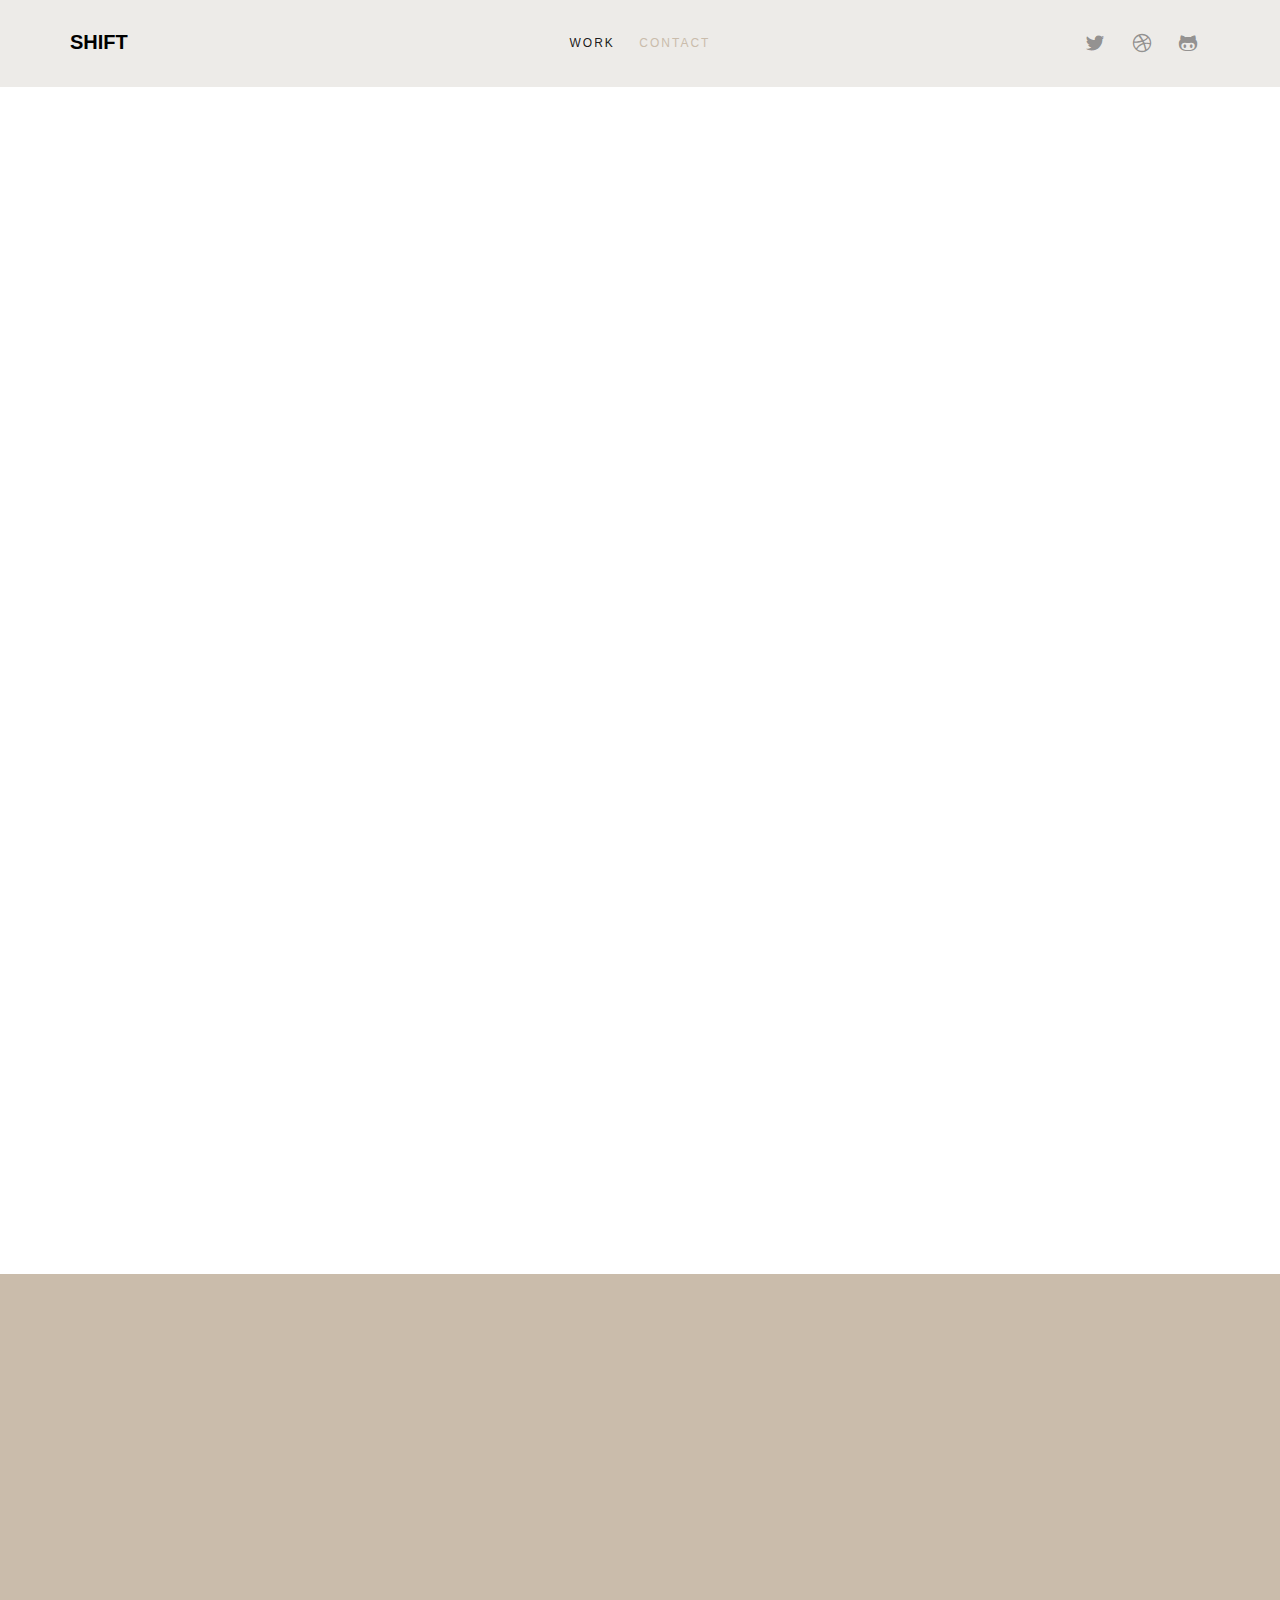
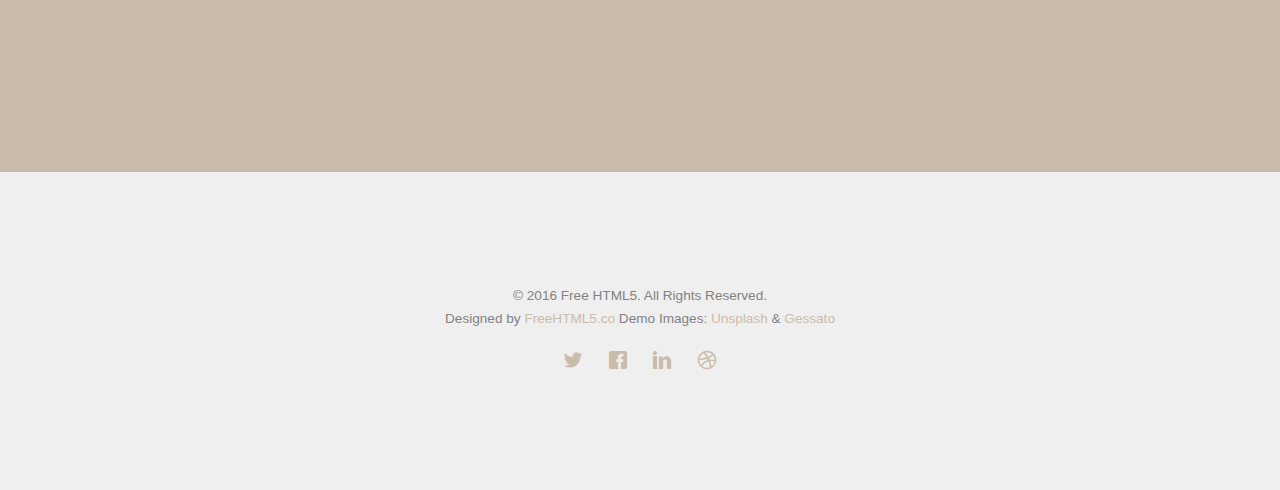
==== contact.html @ 62455001 "new webpage" ====
<!DOCTYPE HTML>
<html>
	<head>
	<meta charset="utf-8">
	<meta http-equiv="X-UA-Compatible" content="IE=edge">
	<title>Lisna Vargheese &mdash;</title>
	<meta name="viewport" content="width=device-width, initial-scale=1">
	<meta name="description" content="Free HTML5 Website Template by FreeHTML5.co" />
	<meta name="keywords" content="free website templates, free html5, free template, free bootstrap, free website template, html5, css3, mobile first, responsive" />
	<meta name="author" content="FreeHTML5.co" />

	<!--
	//////////////////////////////////////////////////////

	FREE HTML5 TEMPLATE
	DESIGNED & DEVELOPED by FreeHTML5.co

	Website: 		http://freehtml5.co/
	Email: 			info@freehtml5.co
	Twitter: 		http://twitter.com/fh5co
	Facebook: 		https://www.facebook.com/fh5co

	//////////////////////////////////////////////////////
	 -->

  	<!-- Facebook and Twitter integration -->
	<meta property="og:title" content=""/>
	<meta property="og:image" content=""/>
	<meta property="og:url" content=""/>
	<meta property="og:site_name" content=""/>
	<meta property="og:description" content=""/>
	<meta name="twitter:title" content="" />
	<meta name="twitter:image" content="" />
	<meta name="twitter:url" content="" />
	<meta name="twitter:card" content="" />

	<!-- <link href="https://fonts.googleapis.com/css?family=Montserrat:400,700" rel="stylesheet"> -->
	<!-- <link href="https://fonts.googleapis.com/css?family=Playfair+Display:400,400i" rel="stylesheet"> -->

	<!-- Animate.css -->
	<link rel="stylesheet" href="css/animate.css">
	<!-- Icomoon Icon Fonts-->
	<link rel="stylesheet" href="css/icomoon.css">
	<!-- Bootstrap  -->
	<link rel="stylesheet" href="css/bootstrap.css">
	<!-- Theme style  -->
	<link rel="stylesheet" href="css/style.css">

	<!-- Modernizr JS -->
	<script src="js/modernizr-2.6.2.min.js"></script>
	<!-- FOR IE9 below -->
	<!--[if lt IE 9]>
	<script src="js/respond.min.js"></script>
	<![endif]-->

	</head>
	<body>

	<div class="fh5co-loader"></div>

	<div id="page">
	<nav class="fh5co-nav" role="navigation">
		<div class="container">
			<div class="fh5co-top-logo">
				<div id="fh5co-logo"><a href="index.html">Shift</a></div>
			</div>
			<div class="fh5co-top-menu menu-1 text-center">
				<ul>
					<li><a href="work.html">Work</a></li>
					<!-- <li><a href="about.html">Profile</a></li>
					<li class="has-dropdown">
						<a href="#">Dropdown</a>
						<ul class="dropdown">
							<li><a href="#">Web Design</a></li>
							<li><a href="#">eCommerce</a></li>
							<li><a href="#">Branding</a></li>
							<li><a href="#">API</a></li>
						</ul>
					</li> -->
					<li class="active"><a href="contact.html">Contact</a></li>
				</ul>
			</div>
			<div class="fh5co-top-social menu-1 text-right">
				<ul class="fh5co-social">
					<li><a href="#"><i class="icon-twitter"></i></a></li>
					<li><a href="#"><i class="icon-dribbble"></i></a></li>
					<li><a href="#"><i class="icon-github"></i></a></li>
				</ul>
			</div>

		</div>
	</nav>

	<div id="fh5co-contact">
		<div class="container">
			<div class="row top-line animate-box">
				<div class="col-md-6 col-md-offset-3 col-md-push-2 text-left fh5co-heading">
					<h2>Say Hello</h2>
					<h3>Free html5 templates Made by <a href="http://freehtml5.co/" target="_blank">freehtml5.co</a></h3>
					<p>Far far away, behind the word mountains, far from the countries Vokalia and Consonantia, there live the blind texts. Separated they live in Bookmarksgrove</p>
				</div>
			</div>
			<div class="row">
				<div class="col-md-8 col-md-offset-2">
					<div class="col-md-5 col-md-pull-1 animate-box">
						<div class="fh5co-contact-info">
							<h3>Contact Information</h3>
							<ul>
								<li class="address">198 West 21th Street, <br> Suite 721 New York NY 10016</li>
								<li class="phone"><a href="tel://1234567920">+ 1235 2355 98</a></li>
								<li class="email"><a href="mailto:info@yoursite.com">info@yoursite.com</a></li>
								<li class="url"><a href="http://freehtml5.co">FreeHTML5.co</a></li>
							</ul>
						</div>
					</div>
					<div class="col-md-7 animate-box">
						<h3>Get In Touch</h3>
						<form action="#">
							<div class="row form-group">
								<div class="col-md-12">
									<label for="fname">Your Name</label>
									<input type="text" id="fname" class="form-control">
								</div>

							</div>

							<div class="row form-group">
								<div class="col-md-12">
									<label for="email">Email</label>
									<input type="text" id="email" class="form-control">
								</div>
							</div>

							<div class="row form-group">
								<div class="col-md-12">
									<label for="message">Message</label>
									<textarea name="message" id="message" cols="30" rows="10" class="form-control"></textarea>
								</div>
							</div>
							<div class="form-group">
								<input type="submit" value="Send Message" class="btn btn-primary">
							</div>

						</form>
					</div>
				</div>
			</div>
		</div>
	</div>

	<div id="fh5co-started">
		<div class="container">
			<div class="row animate-box">
				<div class="col-md-8 col-md-offset-2 text-center fh5co-heading">
					<h2>Get Started</h2>
					<p>We create beautiful themes for your site behind the word mountains, far from the countries Vokalia and Consonantia, there live the blind texts.</p>
					<p><a href="#" class="btn btn-primary">Let's work together</a></p>
				</div>
			</div>
		</div>
	</div>

	<footer id="fh5co-footer" role="contentinfo">
		<div class="container">
			<div class="row copyright">
				<div class="col-md-12 text-center">
					<p>
						<small class="block">&copy; 2016 Free HTML5. All Rights Reserved.</small>
						<small class="block">Designed by <a href="http://freehtml5.co/" target="_blank">FreeHTML5.co</a> Demo Images: <a href="http://unsplash.co/" target="_blank">Unsplash</a> &amp; <a href="http://blog.gessato.com/" target="_blank">Gessato</a></small>
					</p>

					<ul class="fh5co-social-icons">
						<li><a href="#"><i class="icon-twitter"></i></a></li>
						<li><a href="#"><i class="icon-facebook"></i></a></li>
						<li><a href="#"><i class="icon-linkedin"></i></a></li>
						<li><a href="#"><i class="icon-dribbble"></i></a></li>
					</ul>

				</div>
			</div>

		</div>
	</footer>
	</div>

	<div class="gototop js-top">
		<a href="#" class="js-gotop"><i class="icon-arrow-up"></i></a>
	</div>

	<!-- jQuery -->
	<script src="js/jquery.min.js"></script>
	<!-- jQuery Easing -->
	<script src="js/jquery.easing.1.3.js"></script>
	<!-- Bootstrap -->
	<script src="js/bootstrap.min.js"></script>
	<!-- Waypoints -->
	<script src="js/jquery.waypoints.min.js"></script>
	<!-- Main -->
	<script src="js/main.js"></script>

	</body>
</html>
---- css/icomoon.css ----
@font-face {
  font-family: 'icomoon';
  src:  url('../fonts/icomoon/icomoon.eot?6iuir');
  src:  url('../fonts/icomoon/icomoon.eot?6iuir#iefix') format('embedded-opentype'),
    url('../fonts/icomoon/icomoon.ttf?6iuir') format('truetype'),
    url('../fonts/icomoon/icomoon.woff?6iuir') format('woff'),
    url('../fonts/icomoon/icomoon.svg?6iuir#icomoon') format('svg');
  font-weight: normal;
  font-style: normal;
}

[class^="icon-"], [class*=" icon-"] {
  /* use !important to prevent issues with browser extensions that change fonts */
  font-family: 'icomoon' !important;
  speak: none;
  font-style: normal;
  font-weight: normal;
  font-variant: normal;
  text-transform: none;
  line-height: 1;

  /* Better Font Rendering =========== */
  -webkit-font-smoothing: antialiased;
  -moz-osx-font-smoothing: grayscale;
}

.icon-eye:before {
  content: "\e000";
}
.icon-paper-clip:before {
  content: "\e001";
}
.icon-mail:before {
  content: "\e002";
}
.icon-toggle:before {
  content: "\e003";
}
.icon-layout:before {
  content: "\e004";
}
.icon-link:before {
  content: "\e005";
}
.icon-bell:before {
  content: "\e006";
}
.icon-lock:before {
  content: "\e007";
}
.icon-unlock:before {
  content: "\e008";
}
.icon-ribbon:before {
  content: "\e009";
}
.icon-image:before {
  content: "\e010";
}
.icon-signal:before {
  content: "\e011";
}
.icon-target:before {
  content: "\e012";
}
.icon-clipboard:before {
  content: "\e013";
}
.icon-clock:before {
  content: "\e014";
}
.icon-watch:before {
  content: "\e015";
}
.icon-air-play:before {
  content: "\e016";
}
.icon-camera:before {
  content: "\e017";
}
.icon-video:before {
  content: "\e018";
}
.icon-disc:before {
  content: "\e019";
}
.icon-printer:before {
  content: "\e020";
}
.icon-monitor:before {
  content: "\e021";
}
.icon-server:before {
  content: "\e022";
}
.icon-cog:before {
  content: "\e023";
}
.icon-heart:before {
  content: "\e024";
}
.icon-paragraph:before {
  content: "\e025";
}
.icon-align-justify:before {
  content: "\e026";
}
.icon-align-left:before {
  content: "\e027";
}
.icon-align-center:before {
  content: "\e028";
}
.icon-align-right:before {
  content: "\e029";
}
.icon-book:before {
  content: "\e030";
}
.icon-layers:before {
  content: "\e031";
}
.icon-stack:before {
  content: "\e032";
}
.icon-stack-2:before {
  content: "\e033";
}
.icon-paper:before {
  content: "\e034";
}
.icon-paper-stack:before {
  content: "\e035";
}
.icon-search:before {
  content: "\e036";
}
.icon-zoom-in:before {
  content: "\e037";
}
.icon-zoom-out:before {
  content: "\e038";
}
.icon-reply:before {
  content: "\e039";
}
.icon-circle-plus:before {
  content: "\e040";
}
.icon-circle-minus:before {
  content: "\e041";
}
.icon-circle-check:before {
  content: "\e042";
}
.icon-circle-cross:before {
  content: "\e043";
}
.icon-square-plus:before {
  content: "\e044";
}
.icon-square-minus:before {
  content: "\e045";
}
.icon-square-check:before {
  content: "\e046";
}
.icon-square-cross:before {
  content: "\e047";
}
.icon-microphone:before {
  content: "\e048";
}
.icon-record:before {
  content: "\e049";
}
.icon-skip-back:before {
  content: "\e050";
}
.icon-rewind:before {
  content: "\e051";
}
.icon-play:before {
  content: "\e052";
}
.icon-pause:before {
  content: "\e053";
}
.icon-stop:before {
  content: "\e054";
}
.icon-fast-forward:before {
  content: "\e055";
}
.icon-skip-forward:before {
  content: "\e056";
}
.icon-shuffle:before {
  content: "\e057";
}
.icon-repeat:before {
  content: "\e058";
}
.icon-folder:before {
  content: "\e059";
}
.icon-umbrella:before {
  content: "\e060";
}
.icon-moon:before {
  content: "\e061";
}
.icon-thermometer:before {
  content: "\e062";
}
.icon-drop:before {
  content: "\e063";
}
.icon-sun:before {
  content: "\e064";
}
.icon-cloud:before {
  content: "\e065";
}
.icon-cloud-upload:before {
  content: "\e066";
}
.icon-cloud-download:before {
  content: "\e067";
}
.icon-upload:before {
  content: "\e068";
}
.icon-download:before {
  content: "\e069";
}
.icon-location:before {
  content: "\e070";
}
.icon-location-2:before {
  content: "\e071";
}
.icon-map:before {
  content: "\e072";
}
.icon-battery:before {
  content: "\e073";
}
.icon-head:before {
  content: "\e074";
}
.icon-briefcase:before {
  content: "\e075";
}
.icon-speech-bubble:before {
  content: "\e076";
}
.icon-anchor:before {
  content: "\e077";
}
.icon-globe:before {
  content: "\e078";
}
.icon-box:before {
  content: "\e079";
}
.icon-reload:before {
  content: "\e080";
}
.icon-share:before {
  content: "\e081";
}
.icon-marquee:before {
  content: "\e082";
}
.icon-marquee-plus:before {
  content: "\e083";
}
.icon-marquee-minus:before {
  content: "\e084";
}
.icon-tag:before {
  content: "\e085";
}
.icon-power:before {
  content: "\e086";
}
.icon-command:before {
  content: "\e087";
}
.icon-alt:before {
  content: "\e088";
}
.icon-esc:before {
  content: "\e089";
}
.icon-bar-graph:before {
  content: "\e090";
}
.icon-bar-graph-2:before {
  content: "\e091";
}
.icon-pie-graph:before {
  content: "\e092";
}
.icon-star:before {
  content: "\e093";
}
.icon-arrow-left:before {
  content: "\e094";
}
.icon-arrow-right:before {
  content: "\e095";
}
.icon-arrow-up:before {
  content: "\e096";
}
.icon-arrow-down:before {
  content: "\e097";
}
.icon-volume:before {
  content: "\e098";
}
.icon-mute:before {
  content: "\e099";
}
.icon-content-right:before {
  content: "\e100";
}
.icon-content-left:before {
  content: "\e101";
}
.icon-grid:before {
  content: "\e102";
}
.icon-grid-2:before {
  content: "\e103";
}
.icon-columns:before {
  content: "\e104";
}
.icon-loader:before {
  content: "\e105";
}
.icon-bag:before {
  content: "\e106";
}
.icon-ban:before {
  content: "\e107";
}
.icon-flag:before {
  content: "\e108";
}
.icon-trash:before {
  content: "\e109";
}
.icon-expand:before {
  content: "\e110";
}
.icon-contract:before {
  content: "\e111";
}
.icon-maximize:before {
  content: "\e112";
}
.icon-minimize:before {
  content: "\e113";
}
.icon-plus:before {
  content: "\e114";
}
.icon-minus:before {
  content: "\e115";
}
.icon-check:before {
  content: "\e116";
}
.icon-cross:before {
  content: "\e117";
}
.icon-move:before {
  content: "\e118";
}
.icon-delete:before {
  content: "\e119";
}
.icon-menu:before {
  content: "\e120";
}
.icon-archive:before {
  content: "\e121";
}
.icon-inbox:before {
  content: "\e122";
}
.icon-outbox:before {
  content: "\e123";
}
.icon-file:before {
  content: "\e124";
}
.icon-file-add:before {
  content: "\e125";
}
.icon-file-subtract:before {
  content: "\e126";
}
.icon-help:before {
  content: "\e127";
}
.icon-open:before {
  content: "\e128";
}
.icon-ellipsis:before {
  content: "\e129";
}
.icon-add-to-list:before {
  content: "\e900";
}
.icon-classic-computer:before {
  content: "\e901";
}
.icon-controller-fast-backward:before {
  content: "\e902";
}
.icon-creative-commons-attribution:before {
  content: "\e903";
}
.icon-creative-commons-noderivs:before {
  content: "\e904";
}
.icon-creative-commons-noncommercial-eu:before {
  content: "\e905";
}
.icon-creative-commons-noncommercial-us:before {
  content: "\e906";
}
.icon-creative-commons-public-domain:before {
  content: "\e907";
}
.icon-creative-commons-remix:before {
  content: "\e908";
}
.icon-creative-commons-share:before {
  content: "\e909";
}
.icon-creative-commons-sharealike:before {
  content: "\e90a";
}
.icon-creative-commons:before {
  content: "\e90b";
}
.icon-document-landscape:before {
  content: "\e90c";
}
.icon-remove-user:before {
  content: "\e90d";
}
.icon-warning:before {
  content: "\e90e";
}
.icon-arrow-bold-down:before {
  content: "\e90f";
}
.icon-arrow-bold-left:before {
  content: "\e910";
}
.icon-arrow-bold-right:before {
  content: "\e911";
}
.icon-arrow-bold-up:before {
  content: "\e912";
}
.icon-arrow-down2:before {
  content: "\e913";
}
.icon-arrow-left2:before {
  content: "\e914";
}
.icon-arrow-long-down:before {
  content: "\e915";
}
.icon-arrow-long-left:before {
  content: "\e916";
}
.icon-arrow-long-right:before {
  content: "\e917";
}
.icon-arrow-long-up:before {
  content: "\e918";
}
.icon-arrow-right2:before {
  content: "\e919";
}
.icon-arrow-up2:before {
  content: "\e91a";
}
.icon-arrow-with-circle-down:before {
  content: "\e91b";
}
.icon-arrow-with-circle-left:before {
  content: "\e91c";
}
.icon-arrow-with-circle-right:before {
  content: "\e91d";
}
.icon-arrow-with-circle-up:before {
  content: "\e91e";
}
.icon-bookmark:before {
  content: "\e91f";
}
.icon-bookmarks:before {
  content: "\e920";
}
.icon-chevron-down:before {
  content: "\e921";
}
.icon-chevron-left:before {
  content: "\e922";
}
.icon-chevron-right:before {
  content: "\e923";
}
.icon-chevron-small-down:before {
  content: "\e924";
}
.icon-chevron-small-left:before {
  content: "\e925";
}
.icon-chevron-small-right:before {
  content: "\e926";
}
.icon-chevron-small-up:before {
  content: "\e927";
}
.icon-chevron-thin-down:before {
  content: "\e928";
}
.icon-chevron-thin-left:before {
  content: "\e929";
}
.icon-chevron-thin-right:before {
  content: "\e92a";
}
.icon-chevron-thin-up:before {
  content: "\e92b";
}
.icon-chevron-up:before {
  content: "\e92c";
}
.icon-chevron-with-circle-down:before {
  content: "\e92d";
}
.icon-chevron-with-circle-left:before {
  content: "\e92e";
}
.icon-chevron-with-circle-right:before {
  content: "\e92f";
}
.icon-chevron-with-circle-up:before {
  content: "\e930";
}
.icon-cloud2:before {
  content: "\e931";
}
.icon-controller-fast-forward:before {
  content: "\e932";
}
.icon-controller-jump-to-start:before {
  content: "\e933";
}
.icon-controller-next:before {
  content: "\e934";
}
.icon-controller-paus:before {
  content: "\e935";
}
.icon-controller-play:before {
  content: "\e936";
}
.icon-controller-record:before {
  content: "\e937";
}
.icon-controller-stop:before {
  content: "\e938";
}
.icon-controller-volume:before {
  content: "\e939";
}
.icon-dot-single:before {
  content: "\e93a";
}
.icon-dots-three-horizontal:before {
  content: "\e93b";
}
.icon-dots-three-vertical:before {
  content: "\e93c";
}
.icon-dots-two-horizontal:before {
  content: "\e93d";
}
.icon-dots-two-vertical:before {
  content: "\e93e";
}
.icon-download2:before {
  content: "\e93f";
}
.icon-emoji-flirt:before {
  content: "\e940";
}
.icon-flow-branch:before {
  content: "\e941";
}
.icon-flow-cascade:before {
  content: "\e942";
}
.icon-flow-line:before {
  content: "\e943";
}
.icon-flow-parallel:before {
  content: "\e944";
}
.icon-flow-tree:before {
  content: "\e945";
}
.icon-install:before {
  content: "\e946";
}
.icon-layers2:before {
  content: "\e947";
}
.icon-open-book:before {
  content: "\e948";
}
.icon-resize-100:before {
  content: "\e949";
}
.icon-resize-full-screen:before {
  content: "\e94a";
}
.icon-save:before {
  content: "\e94b";
}
.icon-select-arrows:before {
  content: "\e94c";
}
.icon-sound-mute:before {
  content: "\e94d";
}
.icon-sound:before {
  content: "\e94e";
}
.icon-trash2:before {
  content: "\e94f";
}
.icon-triangle-down:before {
  content: "\e950";
}
.icon-triangle-left:before {
  content: "\e951";
}
.icon-triangle-right:before {
  content: "\e952";
}
.icon-triangle-up:before {
  content: "\e953";
}
.icon-uninstall:before {
  content: "\e954";
}
.icon-upload-to-cloud:before {
  content: "\e955";
}
.icon-upload2:before {
  content: "\e956";
}
.icon-add-user:before {
  content: "\e957";
}
.icon-address:before {
  content: "\e958";
}
.icon-adjust:before {
  content: "\e959";
}
.icon-air:before {
  content: "\e95a";
}
.icon-aircraft-landing:before {
  content: "\e95b";
}
.icon-aircraft-take-off:before {
  content: "\e95c";
}
.icon-aircraft:before {
  content: "\e95d";
}
.icon-align-bottom:before {
  content: "\e95e";
}
.icon-align-horizontal-middle:before {
  content: "\e95f";
}
.icon-align-left2:before {
  content: "\e960";
}
.icon-align-right2:before {
  content: "\e961";
}
.icon-align-top:before {
  content: "\e962";
}
.icon-align-vertical-middle:before {
  content: "\e963";
}
.icon-archive2:before {
  content: "\e964";
}
.icon-area-graph:before {
  content: "\e965";
}
.icon-attachment:before {
  content: "\e966";
}
.icon-awareness-ribbon:before {
  content: "\e967";
}
.icon-back-in-time:before {
  content: "\e968";
}
.icon-back:before {
  content: "\e969";
}
.icon-bar-graph2:before {
  content: "\e96a";
}
.icon-battery2:before {
  content: "\e96b";
}
.icon-beamed-note:before {
  content: "\e96c";
}
.icon-bell2:before {
  content: "\e96d";
}
.icon-blackboard:before {
  content: "\e96e";
}
.icon-block:before {
  content: "\e96f";
}
.icon-book2:before {
  content: "\e970";
}
.icon-bowl:before {
  content: "\e971";
}
.icon-box2:before {
  content: "\e972";
}
.icon-briefcase2:before {
  content: "\e973";
}
.icon-browser:before {
  content: "\e974";
}
.icon-brush:before {
  content: "\e975";
}
.icon-bucket:before {
  content: "\e976";
}
.icon-cake:before {
  content: "\e977";
}
.icon-calculator:before {
  content: "\e978";
}
.icon-calendar:before {
  content: "\e979";
}
.icon-camera2:before {
  content: "\e97a";
}
.icon-ccw:before {
  content: "\e97b";
}
.icon-chat:before {
  content: "\e97c";
}
.icon-check2:before {
  content: "\e97d";
}
.icon-circle-with-cross:before {
  content: "\e97e";
}
.icon-circle-with-minus:before {
  content: "\e97f";
}
.icon-circle-with-plus:before {
  content: "\e980";
}
.icon-circle:before {
  content: "\e981";
}
.icon-circular-graph:before {
  content: "\e982";
}
.icon-clapperboard:before {
  content: "\e983";
}
.icon-clipboard2:before {
  content: "\e984";
}
.icon-clock2:before {
  content: "\e985";
}
.icon-code:before {
  content: "\e986";
}
.icon-cog2:before {
  content: "\e987";
}
.icon-colours:before {
  content: "\e988";
}
.icon-compass:before {
  content: "\e989";
}
.icon-copy:before {
  content: "\e98a";
}
.icon-credit-card:before {
  content: "\e98b";
}
.icon-credit:before {
  content: "\e98c";
}
.icon-cross2:before {
  content: "\e98d";
}
.icon-cup:before {
  content: "\e98e";
}
.icon-cw:before {
  content: "\e98f";
}
.icon-cycle:before {
  content: "\e990";
}
.icon-database:before {
  content: "\e991";
}
.icon-dial-pad:before {
  content: "\e992";
}
.icon-direction:before {
  content: "\e993";
}
.icon-document:before {
  content: "\e994";
}
.icon-documents:before {
  content: "\e995";
}
.icon-drink:before {
  content: "\e996";
}
.icon-drive:before {
  content: "\e997";
}
.icon-drop2:before {
  content: "\e998";
}
.icon-edit:before {
  content: "\e999";
}
.icon-email:before {
  content: "\e99a";
}
.icon-emoji-happy:before {
  content: "\e99b";
}
.icon-emoji-neutral:before {
  content: "\e99c";
}
.icon-emoji-sad:before {
  content: "\e99d";
}
.icon-erase:before {
  content: "\e99e";
}
.icon-eraser:before {
  content: "\e99f";
}
.icon-export:before {
  content: "\e9a0";
}
.icon-eye2:before {
  content: "\e9a1";
}
.icon-feather:before {
  content: "\e9a2";
}
.icon-flag2:before {
  content: "\e9a3";
}
.icon-flash:before {
  content: "\e9a4";
}
.icon-flashlight:before {
  content: "\e9a5";
}
.icon-flat-brush:before {
  content: "\e9a6";
}
.icon-folder-images:before {
  content: "\e9a7";
}
.icon-folder-music:before {
  content: "\e9a8";
}
.icon-folder-video:before {
  content: "\e9a9";
}
.icon-folder2:before {
  content: "\e9aa";
}
.icon-forward:before {
  content: "\e9ab";
}
.icon-funnel:before {
  content: "\e9ac";
}
.icon-game-controller:before {
  content: "\e9ad";
}
.icon-gauge:before {
  content: "\e9ae";
}
.icon-globe2:before {
  content: "\e9af";
}
.icon-graduation-cap:before {
  content: "\e9b0";
}
.icon-grid2:before {
  content: "\e9b1";
}
.icon-hair-cross:before {
  content: "\e9b2";
}
.icon-hand:before {
  content: "\e9b3";
}
.icon-heart-outlined:before {
  content: "\e9b4";
}
.icon-heart2:before {
  content: "\e9b5";
}
.icon-help-with-circle:before {
  content: "\e9b6";
}
.icon-help2:before {
  content: "\e9b7";
}
.icon-home:before {
  content: "\e9b8";
}
.icon-hour-glass:before {
  content: "\e9b9";
}
.icon-image-inverted:before {
  content: "\e9ba";
}
.icon-image2:before {
  content: "\e9bb";
}
.icon-images:before {
  content: "\e9bc";
}
.icon-inbox2:before {
  content: "\e9bd";
}
.icon-infinity:before {
  content: "\e9be";
}
.icon-info-with-circle:before {
  content: "\e9bf";
}
.icon-info:before {
  content: "\e9c0";
}
.icon-key:before {
  content: "\e9c1";
}
.icon-keyboard:before {
  content: "\e9c2";
}
.icon-lab-flask:before {
  content: "\e9c3";
}
.icon-landline:before {
  content: "\e9c4";
}
.icon-language:before {
  content: "\e9c5";
}
.icon-laptop:before {
  content: "\e9c6";
}
.icon-leaf:before {
  content: "\e9c7";
}
.icon-level-down:before {
  content: "\e9c8";
}
.icon-level-up:before {
  content: "\e9c9";
}
.icon-lifebuoy:before {
  content: "\e9ca";
}
.icon-light-bulb:before {
  content: "\e9cb";
}
.icon-light-down:before {
  content: "\e9cc";
}
.icon-light-up:before {
  content: "\e9cd";
}
.icon-line-graph:before {
  content: "\e9ce";
}
.icon-link2:before {
  content: "\e9cf";
}
.icon-list:before {
  content: "\e9d0";
}
.icon-location-pin:before {
  content: "\e9d1";
}
.icon-location2:before {
  content: "\e9d2";
}
.icon-lock-open:before {
  content: "\e9d3";
}
.icon-lock2:before {
  content: "\e9d4";
}
.icon-log-out:before {
  content: "\e9d5";
}
.icon-login:before {
  content: "\e9d6";
}
.icon-loop:before {
  content: "\e9d7";
}
.icon-magnet:before {
  content: "\e9d8";
}
.icon-magnifying-glass:before {
  content: "\e9d9";
}
.icon-mail2:before {
  content: "\e9da";
}
.icon-man:before {
  content: "\e9db";
}
.icon-map2:before {
  content: "\e9dc";
}
.icon-mask:before {
  content: "\e9dd";
}
.icon-medal:before {
  content: "\e9de";
}
.icon-megaphone:before {
  content: "\e9df";
}
.icon-menu2:before {
  content: "\e9e0";
}
.icon-message:before {
  content: "\e9e1";
}
.icon-mic:before {
  content: "\e9e2";
}
.icon-minus2:before {
  content: "\e9e3";
}
.icon-mobile:before {
  content: "\e9e4";
}
.icon-modern-mic:before {
  content: "\e9e5";
}
.icon-moon2:before {
  content: "\e9e6";
}
.icon-mouse:before {
  content: "\e9e7";
}
.icon-music:before {
  content: "\e9e8";
}
.icon-network:before {
  content: "\e9e9";
}
.icon-new-message:before {
  content: "\e9ea";
}
.icon-new:before {
  content: "\e9eb";
}
.icon-news:before {
  content: "\e9ec";
}
.icon-note:before {
  content: "\e9ed";
}
.icon-notification:before {
  content: "\e9ee";
}
.icon-old-mobile:before {
  content: "\e9ef";
}
.icon-old-phone:before {
  content: "\e9f0";
}
.icon-palette:before {
  content: "\e9f1";
}
.icon-paper-plane:before {
  content: "\e9f2";
}
.icon-pencil:before {
  content: "\e9f3";
}
.icon-phone:before {
  content: "\e9f4";
}
.icon-pie-chart:before {
  content: "\e9f5";
}
.icon-pin:before {
  content: "\e9f6";
}
.icon-plus2:before {
  content: "\e9f7";
}
.icon-popup:before {
  content: "\e9f8";
}
.icon-power-plug:before {
  content: "\e9f9";
}
.icon-price-ribbon:before {
  content: "\e9fa";
}
.icon-price-tag:before {
  content: "\e9fb";
}
.icon-print:before {
  content: "\e9fc";
}
.icon-progress-empty:before {
  content: "\e9fd";
}
.icon-progress-full:before {
  content: "\e9fe";
}
.icon-progress-one:before {
  content: "\e9ff";
}
.icon-progress-two:before {
  content: "\ea00";
}
.icon-publish:before {
  content: "\ea01";
}
.icon-quote:before {
  content: "\ea02";
}
.icon-radio:before {
  content: "\ea03";
}
.icon-reply-all:before {
  content: "\ea04";
}
.icon-reply2:before {
  content: "\ea05";
}
.icon-retweet:before {
  content: "\ea06";
}
.icon-rocket:before {
  content: "\ea07";
}
.icon-round-brush:before {
  content: "\ea08";
}
.icon-rss:before {
  content: "\ea09";
}
.icon-ruler:before {
  content: "\ea0a";
}
.icon-scissors:before {
  content: "\ea0b";
}
.icon-share-alternitive:before {
  content: "\ea0c";
}
.icon-share2:before {
  content: "\ea0d";
}
.icon-shareable:before {
  content: "\ea0e";
}
.icon-shield:before {
  content: "\ea0f";
}
.icon-shop:before {
  content: "\ea10";
}
.icon-shopping-bag:before {
  content: "\ea11";
}
.icon-shopping-basket:before {
  content: "\ea12";
}
.icon-shopping-cart:before {
  content: "\ea13";
}
.icon-shuffle2:before {
  content: "\ea14";
}
.icon-signal2:before {
  content: "\ea15";
}
.icon-sound-mix:before {
  content: "\ea16";
}
.icon-sports-club:before {
  content: "\ea17";
}
.icon-spreadsheet:before {
  content: "\ea18";
}
.icon-squared-cross:before {
  content: "\ea19";
}
.icon-squared-minus:before {
  content: "\ea1a";
}
.icon-squared-plus:before {
  content: "\ea1b";
}
.icon-star-outlined:before {
  content: "\ea1c";
}
.icon-star2:before {
  content: "\ea1d";
}
.icon-stopwatch:before {
  content: "\ea1e";
}
.icon-suitcase:before {
  content: "\ea1f";
}
.icon-swap:before {
  content: "\ea20";
}
.icon-sweden:before {
  content: "\ea21";
}
.icon-switch:before {
  content: "\ea22";
}
.icon-tablet:before {
  content: "\ea23";
}
.icon-tag2:before {
  content: "\ea24";
}
.icon-text-document-inverted:before {
  content: "\ea25";
}
.icon-text-document:before {
  content: "\ea26";
}
.icon-text:before {
  content: "\ea27";
}
.icon-thermometer2:before {
  content: "\ea28";
}
.icon-thumbs-down:before {
  content: "\ea29";
}
.icon-thumbs-up:before {
  content: "\ea2a";
}
.icon-thunder-cloud:before {
  content: "\ea2b";
}
.icon-ticket:before {
  content: "\ea2c";
}
.icon-time-slot:before {
  content: "\ea2d";
}
.icon-tools:before {
  content: "\ea2e";
}
.icon-traffic-cone:before {
  content: "\ea2f";
}
.icon-tree:before {
  content: "\ea30";
}
.icon-trophy:before {
  content: "\ea31";
}
.icon-tv:before {
  content: "\ea32";
}
.icon-typing:before {
  content: "\ea33";
}
.icon-unread:before {
  content: "\ea34";
}
.icon-untag:before {
  content: "\ea35";
}
.icon-user:before {
  content: "\ea36";
}
.icon-users:before {
  content: "\ea37";
}
.icon-v-card:before {
  content: "\ea38";
}
.icon-video2:before {
  content: "\ea39";
}
.icon-vinyl:before {
  content: "\ea3a";
}
.icon-voicemail:before {
  content: "\ea3b";
}
.icon-wallet:before {
  content: "\ea3c";
}
.icon-water:before {
  content: "\ea3d";
}
.icon-px-with-circle:before {
  content: "\ea3e";
}
.icon-px:before {
  content: "\ea3f";
}
.icon-basecamp:before {
  content: "\ea40";
}
.icon-behance:before {
  content: "\ea41";
}
.icon-creative-cloud:before {
  content: "\ea42";
}
.icon-dropbox:before {
  content: "\ea43";
}
.icon-evernote:before {
  content: "\ea44";
}
.icon-flattr:before {
  content: "\ea45";
}
.icon-foursquare:before {
  content: "\ea46";
}
.icon-google-drive:before {
  content: "\ea47";
}
.icon-google-hangouts:before {
  content: "\ea48";
}
.icon-grooveshark:before {
  content: "\ea49";
}
.icon-icloud:before {
  content: "\ea4a";
}
.icon-mixi:before {
  content: "\ea4b";
}
.icon-onedrive:before {
  content: "\ea4c";
}
.icon-paypal:before {
  content: "\ea4d";
}
.icon-picasa:before {
  content: "\ea4e";
}
.icon-qq:before {
  content: "\ea4f";
}
.icon-rdio-with-circle:before {
  content: "\ea50";
}
.icon-renren:before {
  content: "\ea51";
}
.icon-scribd:before {
  content: "\ea52";
}
.icon-sina-weibo:before {
  content: "\ea53";
}
.icon-skype-with-circle:before {
  content: "\ea54";
}
.icon-skype:before {
  content: "\ea55";
}
.icon-slideshare:before {
  content: "\ea56";
}
.icon-smashing:before {
  content: "\ea57";
}
.icon-soundcloud:before {
  content: "\ea58";
}
.icon-spotify-with-circle:before {
  content: "\ea59";
}
.icon-spotify:before {
  content: "\ea5a";
}
.icon-swarm:before {
  content: "\ea5b";
}
.icon-vine-with-circle:before {
  content: "\ea5c";
}
.icon-vine:before {
  content: "\ea5d";
}
.icon-vk-alternitive:before {
  content: "\ea5e";
}
.icon-vk-with-circle:before {
  content: "\ea5f";
}
.icon-vk:before {
  content: "\ea60";
}
.icon-xing-with-circle:before {
  content: "\ea61";
}
.icon-xing:before {
  content: "\ea62";
}
.icon-yelp:before {
  content: "\ea63";
}
.icon-dribbble-with-circle:before {
  content: "\ea64";
}
.icon-dribbble:before {
  content: "\ea65";
}
.icon-facebook-with-circle:before {
  content: "\ea66";
}
.icon-facebook:before {
  content: "\ea67";
}
.icon-flickr-with-circle:before {
  content: "\ea68";
}
.icon-flickr:before {
  content: "\ea69";
}
.icon-github-with-circle:before {
  content: "\ea6a";
}
.icon-github:before {
  content: "\ea6b";
}
.icon-google-with-circle:before {
  content: "\ea6c";
}
.icon-google:before {
  content: "\ea6d";
}
.icon-instagram-with-circle:before {
  content: "\ea6e";
}
.icon-instagram:before {
  content: "\ea6f";
}
.icon-lastfm-with-circle:before {
  content: "\ea70";
}
.icon-lastfm:before {
  content: "\ea71";
}
.icon-linkedin-with-circle:before {
  content: "\ea72";
}
.icon-linkedin:before {
  content: "\ea73";
}
.icon-pinterest-with-circle:before {
  content: "\ea74";
}
.icon-pinterest:before {
  content: "\ea75";
}
.icon-rdio:before {
  content: "\ea76";
}
.icon-stumbleupon-with-circle:before {
  content: "\ea77";
}
.icon-stumbleupon:before {
  content: "\ea78";
}
.icon-tumblr-with-circle:before {
  content: "\ea79";
}
.icon-tumblr:before {
  content: "\ea7a";
}
.icon-twitter-with-circle:before {
  content: "\ea7b";
}
.icon-twitter:before {
  content: "\ea7c";
}
.icon-vimeo-with-circle:before {
  content: "\ea7d";
}
.icon-vimeo:before {
  content: "\ea7e";
}
.icon-youtube-with-circle:before {
  content: "\ea7f";
}
.icon-youtube:before {
  content: "\ea80";
}
---- css/style.css ----
@font-face {
  font-family: 'icomoon';
  src: url("../fonts/icomoon/icomoon.eot?srf3rx");
  src: url("../fonts/icomoon/icomoon.eot?srf3rx#iefix") format("embedded-opentype"), url("../fonts/icomoon/icomoon.ttf?srf3rx") format("truetype"), url("../fonts/icomoon/icomoon.woff?srf3rx") format("woff"), url("../fonts/icomoon/icomoon.svg?srf3rx#icomoon") format("svg");
  font-weight: normal;
  font-style: normal;
}
/* =======================================================
*
* 	Template Style 
*
* ======================================================= */
body {
  font-family: "Montserrat", Arial, sans-serif;
  font-weight: 300;
  font-size: 16px;
  line-height: 1.7;
  color: #828282;
  background: #fff;
}

#page {
  position: relative;
  overflow-x: hidden;
  width: 100%;
  height: 100%;
  padding-top: 6em !important;
  -webkit-transition: 0.5s;
  -o-transition: 0.5s;
  transition: 0.5s;
}
.offcanvas #page {
  overflow: hidden;
  position: absolute;
}
.offcanvas #page:after {
  -webkit-transition: 2s;
  -o-transition: 2s;
  transition: 2s;
  position: absolute;
  top: 0;
  right: 0;
  bottom: 0;
  left: 0;
  z-index: 101;
  background: rgba(0, 0, 0, 0.7);
  content: "";
}

a {
  color: #cabcab;
  -webkit-transition: 0.5s;
  -o-transition: 0.5s;
  transition: 0.5s;
}
a:hover, a:active, a:focus {
  color: #cabcab;
  outline: none;
  text-decoration: none;
}

p {
  margin-bottom: 20px;
}

h1, h2, h3, h4, h5, h6, figure {
  color: #000;
  font-family: "Montserrat", Arial, sans-serif;
  font-weight: 400;
  margin: 0 0 20px 0;
}

::-webkit-selection {
  color: #fff;
  background: #cabcab;
}

::-moz-selection {
  color: #fff;
  background: #cabcab;
}

::selection {
  color: #fff;
  background: #cabcab;
}

.fh5co-nav {
  position: fixed;
  top: 0;
  left: 0;
  right: 0;
  padding: 25px 0;
  z-index: 1;
  background: #edebe8;
}
@media screen and (max-width: 768px) {
  .fh5co-nav {
    padding: 20px 0;
  }
}
.fh5co-nav .fh5co-top-logo,
.fh5co-nav .fh5co-top-menu,
.fh5co-nav .fh5co-top-social {
  float: left;
}
.fh5co-nav .fh5co-top-logo {
  width: 20%;
}
.fh5co-nav .fh5co-top-menu {
  width: 60%;
}
.fh5co-nav .fh5co-top-social {
  width: 20%;
}
.fh5co-nav #fh5co-logo {
  font-size: 20px;
  margin: 0;
  padding: 0;
  text-transform: uppercase;
  font-weight: bold;
  font-family: "Montserrat", Arial, sans-serif;
}
.fh5co-nav .fh5co-social {
  margin: 3px 0 0 0;
  padding: 0;
}
.fh5co-nav .fh5co-social li {
  padding: 0;
  margin: 0;
}
.fh5co-nav .fh5co-social li a {
  font-size: 20px;
  color: rgba(0, 0, 0, 0.4);
}
.fh5co-nav a {
  padding: 5px 0;
  color: #000;
}
@media screen and (max-width: 768px) {
  .fh5co-nav .menu-1, .fh5co-nav .menu-2 {
    display: none;
  }
}
.fh5co-nav .menu-2 li.search {
  float: left;
  width: 83%;
  -webkit-transition: 0.3s;
  -o-transition: 0.3s;
  transition: 0.3s;
  padding: 0;
  margin: -5px 0 0 0;
}
.fh5co-nav .menu-2 li input[type=text] {
  padding: 6px 10px;
  width: 40%;
  border: none;
  float: right;
  font-size: 13px;
  margin-top: 4px;
  background: transparent;
  -webkit-transition: 0.3s;
  -o-transition: 0.3s;
  transition: 0.3s;
}
.fh5co-nav .menu-2 li input[type=text]:focus {
  width: 100%;
  outline: none;
  border-bottom: 1px solid rgba(0, 0, 0, 0.1);
}
.fh5co-nav .menu-2 li button {
  margin-top: 4px;
  padding: 5px;
  background: transparent;
  border: none;
}
.fh5co-nav .menu-2 li button i {
  color: rgba(0, 0, 0, 0.5);
}
.fh5co-nav .menu-2 li button:hover, .fh5co-nav .menu-2 li button:focus {
  background: transparent !important;
}
.fh5co-nav .menu-2 li button:hover i, .fh5co-nav .menu-2 li button:focus i {
  color: black;
}
.fh5co-nav ul {
  padding: 0;
  margin: 3px 0 0 0;
}
.fh5co-nav ul li {
  padding: 0;
  margin: 0;
  list-style: none;
  display: inline-block;
  font-family: "Montserrat", Arial, sans-serif;
}
.fh5co-nav ul li a {
  text-transform: uppercase;
  letter-spacing: 2px;
  font-size: 12px;
  padding: 30px 10px;
  color: rgba(0, 0, 0, 0.9);
  -webkit-transition: 0.5s;
  -o-transition: 0.5s;
  transition: 0.5s;
}
.fh5co-nav ul li a:hover, .fh5co-nav ul li a:focus, .fh5co-nav ul li a:active {
  color: black;
}
.fh5co-nav ul li.has-dropdown {
  position: relative;
}
.fh5co-nav ul li.has-dropdown .dropdown {
  width: 150px;
  -webkit-box-shadow: 0px 5px 10px -2px rgba(0, 0, 0, 0.55);
  -moz-box-shadow: 0px 5px 10px -2px rgba(0, 0, 0, 0.55);
  box-shadow: 0px 5px 10px -2px rgba(0, 0, 0, 0.55);
  z-index: 1002;
  visibility: hidden;
  opacity: 0;
  position: absolute;
  top: 40px;
  left: 0;
  text-align: left;
  background: #000;
  padding: 20px;
  -webkit-border-radius: 4px;
  -moz-border-radius: 4px;
  -ms-border-radius: 4px;
  border-radius: 4px;
  -webkit-transition: 0s;
  -o-transition: 0s;
  transition: 0s;
}
.fh5co-nav ul li.has-dropdown .dropdown:before {
  bottom: 100%;
  left: 40px;
  border: solid transparent;
  content: " ";
  height: 0;
  width: 0;
  position: absolute;
  pointer-events: none;
  border-bottom-color: #000;
  border-width: 8px;
  margin-left: -8px;
}
.fh5co-nav ul li.has-dropdown .dropdown li {
  display: block;
  margin-bottom: 7px;
}
.fh5co-nav ul li.has-dropdown .dropdown li:last-child {
  margin-bottom: 0;
}
.fh5co-nav ul li.has-dropdown .dropdown li a {
  padding: 2px 0;
  display: block;
  color: #999999;
  line-height: 1.2;
  text-transform: none;
  letter-spacing: 0px;
  font-size: 15px;
}
.fh5co-nav ul li.has-dropdown .dropdown li a:hover {
  color: #fff;
}
.fh5co-nav ul li.has-dropdown:hover a, .fh5co-nav ul li.has-dropdown:focus a {
  color: #000;
}
.fh5co-nav ul li.active > a {
  color: #cabcab !important;
}
.fh5co-nav ul li .form-group {
  border: 1px solid red;
  width: 100%;
}

.about-content {
  margin-bottom: 7em;
}
.about-content img {
  border: 1px solid rgba(0, 0, 0, 0.05);
  padding: 10px;
}
.about-content .desc {
  margin-bottom: 3em;
}

.fh5co-staff {
  text-align: center;
  margin-bottom: 30px;
}
.fh5co-staff img {
  width: 170px;
  margin-bottom: 20px;
  -webkit-border-radius: 50%;
  -moz-border-radius: 50%;
  -ms-border-radius: 50%;
  border-radius: 50%;
}
.fh5co-staff h3 {
  font-size: 24px;
  margin-bottom: 5px;
}
.fh5co-staff p {
  margin-bottom: 30px;
}
.fh5co-staff .role {
  color: #bfbfbf;
  margin-bottom: 30px;
  font-weight: normal;
  display: block;
}

.fh5co-social-icons {
  margin: 0;
  padding: 0;
}
.fh5co-social-icons li {
  margin: 0;
  padding: 0;
  list-style: none;
  display: -moz-inline-stack;
  display: inline-block;
  zoom: 1;
  *display: inline;
}
.fh5co-social-icons li a {
  display: -moz-inline-stack;
  display: inline-block;
  zoom: 1;
  *display: inline;
  color: #cabcab;
  padding-left: 10px;
  padding-right: 10px;
}
.fh5co-social-icons li a i {
  font-size: 20px;
}

.fh5co-contact-info ul {
  padding: 0;
  margin: 0;
}
.fh5co-contact-info ul li {
  padding: 0 0 0 40px;
  margin: 0 0 30px 0;
  list-style: none;
  position: relative;
}
.fh5co-contact-info ul li:before {
  color: #cabcab;
  position: absolute;
  left: 0;
  top: .05em;
  font-family: 'icomoon';
  speak: none;
  font-style: normal;
  font-weight: normal;
  font-variant: normal;
  text-transform: none;
  line-height: 1;
  /* Better Font Rendering =========== */
  -webkit-font-smoothing: antialiased;
  -moz-osx-font-smoothing: grayscale;
}
.fh5co-contact-info ul li.address:before {
  font-size: 30px;
  content: "\e9d1";
}
.fh5co-contact-info ul li.phone:before {
  font-size: 23px;
  content: "\e9f4";
}
.fh5co-contact-info ul li.email:before {
  font-size: 23px;
  content: "\e9da";
}
.fh5co-contact-info ul li.url:before {
  font-size: 23px;
  content: "\e9af";
}

.fh5co-bg-section {
  background: rgba(0, 0, 0, 0.05);
}

#fh5co-started,
#fh5co-author,
#fh5co-work,
#fh5co-about,
#fh5co-contact,
#fh5co-footer {
  padding: 7em 0;
  clear: both;
}
@media screen and (max-width: 768px) {
  #fh5co-started,
  #fh5co-author,
  #fh5co-work,
  #fh5co-about,
  #fh5co-contact,
  #fh5co-footer {
    padding: 3em 0;
  }
}

.feature-center {
  float: left;
  width: 100%;
  margin-bottom: 40px;
}
.feature-center .desc {
  padding-left: 180px;
}
.feature-center .icon {
  width: 90px;
  height: 90px;
  background: #cabcab;
  display: table;
  text-align: center;
  margin-bottom: 30px;
  -webkit-border-radius: 50%;
  -moz-border-radius: 50%;
  -ms-border-radius: 50%;
  border-radius: 50%;
}
.feature-center .icon i {
  display: table-cell;
  vertical-align: middle;
  height: 90px;
  font-size: 40px;
  line-height: 40px;
  color: #fff;
}
.feature-center p, .feature-center h3 {
  margin-bottom: 30px;
}
.feature-center h3 {
  text-transform: uppercase;
  font-size: 15px;
  letter-spacing: 1px;
  font-weight: 600;
}
@media screen and (max-width: 768px) {
  .feature-center {
    margin-bottom: 50px;
    text-align: center;
  }
  .feature-center .icon {
    margin: 0 auto 30px auto;
  }
}

.work {
  margin-bottom: 40px;
}
.work .work-grid {
  background-size: cover;
  background-position: center center;
  background-repeat: no-repeat;
  position: relative;
  height: 300px;
  margin-bottom: 20px;
  -webkit-transition: 0.3s;
  -o-transition: 0.3s;
  transition: 0.3s;
}
.work .work-grid .inner {
  display: table;
  height: 300px;
  width: 100.1%;
  opacity: 0;
  background: rgba(237, 235, 232, 0.9);
  -webkit-transition: 0.3s;
  -o-transition: 0.3s;
  transition: 0.3s;
}
@media screen and (max-width: 768px) {
  .work .work-grid .inner {
    opacity: 1;
    background: rgba(237, 235, 232, 0.7);
  }
}
.work .work-grid .inner .desc {
  display: table-cell;
  vertical-align: middle;
  padding: 40px;
}
.work .work-grid .inner .desc h3 {
  font-size: 14px;
  letter-spacing: 1px;
  text-transform: uppercase;
  margin-bottom: 5px;
  font-weight: bold;
  line-height: 24px;
}
.work .work-grid .inner .desc h3 a {
  color: #000;
}
.work .work-grid .inner .desc .cat {
  font-size: 11px;
  letter-spacing: 2px;
  text-transform: uppercase;
}
@media screen and (max-width: 768px) {
  .work .work-grid .inner .desc .cat {
    color: #333333;
  }
}
.work:hover .inner, .work:focus .inner {
  opacity: 1;
}
.work:hover .desc h3 a, .work:focus .desc h3 a {
  color: #cabcab;
}

.top-line {
  padding-bottom: 7em;
}
.top-line .fh5co-heading {
  margin-bottom: 0 !important;
}

.categories {
  padding: 0;
  margin: 0;
}
.categories li {
  font-family: "Montserrat", Arial, sans-serif;
  list-style: none;
  margin-bottom: 5px;
}
.categories li.cat {
  color: #000;
  font-size: 20px;
  margin-bottom: 10px;
}
.categories li a:hover {
  color: #000;
}

.intro h2 {
  font-size: 49px;
  line-height: 55px;
  letter-spacing: 1px;
}
@media screen and (max-width: 768px) {
  .intro h2 {
    font-size: 30px;
    line-height: 45px;
  }
}
.intro h2 .fh5co-highlight {
  display: block;
  font-size: 16px;
}
.intro h2 .fh5co-highlight i {
  position: relative;
  top: 1px;
}

.fh5co-heading {
  margin-bottom: 5em;
}
.fh5co-heading.fh5co-heading-sm {
  margin-bottom: 2em;
}
.fh5co-heading h2 {
  font-size: 28px;
  margin-bottom: 20px;
  line-height: 1.5;
  font-weight: bold;
  text-transform: uppercase;
  letter-spacing: 1px;
  color: #000;
}
.fh5co-heading h3 {
  font-size: 18px;
}
.fh5co-heading p {
  font-size: 18px;
  line-height: 1.5;
  color: #828282;
}
.fh5co-heading span {
  display: block;
  margin-bottom: 10px;
  text-transform: uppercase;
  font-size: 12px;
  letter-spacing: 2px;
  font-family: "Montserrat", Arial, sans-serif;
}

.title {
  margin-bottom: 40px;
}
@media screen and (max-width: 768px) {
  .title {
    text-align: center;
  }
}

.author {
  width: 100%;
  float: left;
  margin-bottom: 5em;
}
.author .author-inner {
  background-size: cover;
  background-position: top center;
  background-repeat: no-repeat;
  position: relative;
  width: 40%;
  height: 350px;
  float: left;
}
@media screen and (max-width: 480px) {
  .author .author-inner {
    width: 100%;
    margin-bottom: 40px;
  }
}
.author .desc {
  width: 60%;
  float: left;
  padding-left: 50px;
}
@media screen and (max-width: 480px) {
  .author .desc {
    width: 100%;
    padding-left: 0;
  }
}
.author .desc span {
  font-size: 13px;
  text-transform: uppercase;
  display: block;
  margin-bottom: 20px;
  letter-spacing: 1px;
}
.author .desc .fh5co-social-icons li a {
  color: #cabcab;
  padding-left: 0;
  padding-right: 10px;
}

.skills h3 {
  font-size: 16px;
}
.skills .progress {
  border: none !important;
  box-shadow: none;
  -webkit-border-radius: 50px;
  -moz-border-radius: 50px;
  -ms-border-radius: 50px;
  border-radius: 50px;
}
.skills .progress-bar {
  box-shadow: none;
  -webkit-border-radius: 50px;
  -moz-border-radius: 50px;
  -ms-border-radius: 50px;
  border-radius: 50px;
  background: #cabcab !important;
}

#fh5co-started {
  background: #cabcab;
}
#fh5co-started .fh5co-heading {
  margin-bottom: 20px !important;
}
#fh5co-started .fh5co-heading h2 {
  color: #fff;
  color: #685641;
  margin-bottom: 20px !important;
}
#fh5co-started .fh5co-heading p {
  color: #685641;
}
#fh5co-started .btn {
  margin-top: 20px;
  border: 3px solid #8c7961;
  color: #8c7961;
  font-size: 20px;
  font-weight: 400;
  padding: 20px 0;
  padding-left: 70px;
  padding-right: 70px;
}
#fh5co-started .btn:hover {
  background: #8c7961 !important;
  border: 3px solid #8c7961 !important;
  color: #fff;
}

#fh5co-footer {
  background: #efefef;
}
#fh5co-footer .fh5co-footer-links {
  padding: 0;
  margin: 0;
}
#fh5co-footer .fh5co-footer-links li {
  padding: 0;
  margin: 0;
  list-style: none;
}
#fh5co-footer .fh5co-footer-links li a {
  color: #000;
  text-decoration: none;
}
#fh5co-footer .fh5co-footer-links li a:hover {
  text-decoration: underline;
}
#fh5co-footer .fh5co-widget {
  margin-bottom: 30px;
}
@media screen and (max-width: 768px) {
  #fh5co-footer .fh5co-widget {
    text-align: left;
  }
}
#fh5co-footer .fh5co-widget h3 {
  margin-bottom: 15px;
  font-weight: bold;
  font-size: 15px;
  letter-spacing: 2px;
  text-transform: uppercase;
}
#fh5co-footer .copyright .block {
  display: block;
}

#fh5co-offcanvas {
  position: absolute;
  z-index: 1901;
  width: 270px;
  background: black;
  top: 0;
  right: 0;
  top: 0;
  bottom: 0;
  padding: 45px 40px 40px 40px;
  overflow-y: auto;
  display: none;
  -moz-transform: translateX(270px);
  -webkit-transform: translateX(270px);
  -ms-transform: translateX(270px);
  -o-transform: translateX(270px);
  transform: translateX(270px);
  -webkit-transition: 0.5s;
  -o-transition: 0.5s;
  transition: 0.5s;
}
@media screen and (max-width: 768px) {
  #fh5co-offcanvas {
    display: block;
  }
}
.offcanvas #fh5co-offcanvas {
  -moz-transform: translateX(0px);
  -webkit-transform: translateX(0px);
  -ms-transform: translateX(0px);
  -o-transform: translateX(0px);
  transform: translateX(0px);
}
#fh5co-offcanvas a {
  color: rgba(255, 255, 255, 0.5);
}
#fh5co-offcanvas a:hover {
  color: rgba(255, 255, 255, 0.8);
}
#fh5co-offcanvas .fh5co-social {
  margin-top: 20px;
}
#fh5co-offcanvas .fh5co-social li {
  display: inline !important;
  margin-right: 10px;
}
#fh5co-offcanvas ul {
  padding: 0;
  margin: 0;
}
#fh5co-offcanvas ul li {
  padding: 0;
  margin: 0;
  list-style: none;
}
#fh5co-offcanvas ul li.search {
  float: left;
  width: 100%;
  -webkit-transition: 0.3s;
  -o-transition: 0.3s;
  transition: 0.3s;
  padding: 0;
  margin: 5px 0 0 0;
}
#fh5co-offcanvas ul li input[type=text] {
  padding: 6px 10px;
  width: 100%;
  border: 1px solid rgba(255, 255, 255, 0.1);
  float: right;
  font-size: 13px;
  margin-top: 4px;
  background: transparent;
  -webkit-transition: 0.3s;
  -o-transition: 0.3s;
  transition: 0.3s;
}
#fh5co-offcanvas ul li input[type=text]:focus {
  width: 100%;
  outline: none;
}
#fh5co-offcanvas ul li button {
  margin-top: 4px;
  padding: 6px;
  background: rgba(255, 255, 255, 0.1);
  border: 1px solid rgba(255, 255, 255, 0.1);
  margin-left: 1px;
}
#fh5co-offcanvas ul li button i {
  color: rgba(255, 255, 255, 0.5);
}
#fh5co-offcanvas ul li button:hover, #fh5co-offcanvas ul li button:focus {
  background: transparent !important;
}
#fh5co-offcanvas ul li button:hover i, #fh5co-offcanvas ul li button:focus i {
  color: white;
}
#fh5co-offcanvas ul li.shopping-cart {
  float: left;
}
#fh5co-offcanvas ul li a.cart {
  display: block;
  margin-top: 30px;
  color: rgba(255, 255, 255, 0.5);
}
#fh5co-offcanvas ul li a.cart span {
  position: relative;
}
#fh5co-offcanvas ul li a.cart span small {
  position: absolute;
  top: -20px;
  right: -15px;
  padding: 10px 6px;
  line-height: 0;
  font-size: 11px;
  background: #cabcab;
  color: white;
  -webkit-border-radius: 50%;
  -moz-border-radius: 50%;
  -ms-border-radius: 50%;
  border-radius: 50%;
}
#fh5co-offcanvas ul li > ul {
  padding-left: 20px;
  display: none;
}
#fh5co-offcanvas ul li.offcanvas-has-dropdown > a {
  display: block;
  position: relative;
}
#fh5co-offcanvas ul li.offcanvas-has-dropdown > a:after {
  position: absolute;
  right: 0px;
  font-family: 'icomoon';
  speak: none;
  font-style: normal;
  font-weight: normal;
  font-variant: normal;
  text-transform: none;
  line-height: 1;
  /* Better Font Rendering =========== */
  -webkit-font-smoothing: antialiased;
  -moz-osx-font-smoothing: grayscale;
  content: "\e921";
  font-size: 20px;
  color: rgba(255, 255, 255, 0.2);
  -webkit-transition: 0.5s;
  -o-transition: 0.5s;
  transition: 0.5s;
}
#fh5co-offcanvas ul li.offcanvas-has-dropdown.active a:after {
  -webkit-transform: rotate(-180deg);
  -moz-transform: rotate(-180deg);
  -ms-transform: rotate(-180deg);
  -o-transform: rotate(-180deg);
  transform: rotate(-180deg);
}

.uppercase {
  font-size: 14px;
  color: #000;
  margin-bottom: 10px;
  font-weight: 700;
  text-transform: uppercase;
}

.gototop {
  position: fixed;
  bottom: 20px;
  right: 20px;
  z-index: 999;
  opacity: 0;
  visibility: hidden;
  -webkit-transition: 0.5s;
  -o-transition: 0.5s;
  transition: 0.5s;
}
.gototop.active {
  opacity: 1;
  visibility: visible;
}
.gototop a {
  width: 50px;
  height: 50px;
  display: table;
  background: rgba(0, 0, 0, 0.5);
  color: #fff;
  text-align: center;
  -webkit-border-radius: 4px;
  -moz-border-radius: 4px;
  -ms-border-radius: 4px;
  border-radius: 4px;
}
.gototop a i {
  height: 50px;
  display: table-cell;
  vertical-align: middle;
}
.gototop a:hover, .gototop a:active, .gototop a:focus {
  text-decoration: none;
  outline: none;
}

.fh5co-nav-toggle {
  width: 25px;
  height: 25px;
  cursor: pointer;
  text-decoration: none;
  position: fixed !important;
}
.fh5co-nav-toggle.active i::before, .fh5co-nav-toggle.active i::after {
  background: #444;
}
.fh5co-nav-toggle:hover, .fh5co-nav-toggle:focus, .fh5co-nav-toggle:active {
  outline: none;
  border-bottom: none !important;
}
.fh5co-nav-toggle i {
  position: relative;
  display: inline-block;
  width: 25px;
  height: 2px;
  color: #252525;
  font: bold 14px/.4 Helvetica;
  text-transform: uppercase;
  text-indent: -55px;
  background: #252525;
  transition: all .2s ease-out;
}
.fh5co-nav-toggle i::before, .fh5co-nav-toggle i::after {
  content: '';
  width: 25px;
  height: 2px;
  background: #252525;
  position: absolute;
  left: 0;
  transition: all .2s ease-out;
}
.fh5co-nav-toggle.fh5co-nav-white > i {
  color: #fff;
  background: #000;
}
.fh5co-nav-toggle.fh5co-nav-white > i::before, .fh5co-nav-toggle.fh5co-nav-white > i::after {
  background: #000;
}

.fh5co-nav-toggle i::before {
  top: -7px;
}

.fh5co-nav-toggle i::after {
  bottom: -7px;
}

.fh5co-nav-toggle:hover i::before {
  top: -10px;
}

.fh5co-nav-toggle:hover i::after {
  bottom: -10px;
}

.fh5co-nav-toggle.active i {
  background: transparent;
}

.fh5co-nav-toggle.active i::before {
  background: #fff;
  top: 0;
  -webkit-transform: rotateZ(45deg);
  -moz-transform: rotateZ(45deg);
  -ms-transform: rotateZ(45deg);
  -o-transform: rotateZ(45deg);
  transform: rotateZ(45deg);
}

.fh5co-nav-toggle.active i::after {
  background: #fff;
  bottom: 0;
  -webkit-transform: rotateZ(-45deg);
  -moz-transform: rotateZ(-45deg);
  -ms-transform: rotateZ(-45deg);
  -o-transform: rotateZ(-45deg);
  transform: rotateZ(-45deg);
}

.fh5co-nav-toggle {
  position: absolute;
  right: 0px;
  top: 10px;
  z-index: 21;
  padding: 6px 0 0 0;
  display: block;
  margin: 0 auto;
  display: none;
  height: 44px;
  width: 44px;
  z-index: 2001;
  border-bottom: none !important;
}
@media screen and (max-width: 768px) {
  .fh5co-nav-toggle {
    display: block;
  }
}

.btn {
  margin-right: 4px;
  margin-bottom: 4px;
  font-family: "Montserrat", Arial, sans-serif;
  font-size: 16px;
  font-weight: 400;
  -webkit-border-radius: 2px;
  -moz-border-radius: 2px;
  -ms-border-radius: 2px;
  border-radius: 2px;
  -webkit-transition: 0.5s;
  -o-transition: 0.5s;
  transition: 0.5s;
  padding: 8px 20px;
}
.btn.btn-md {
  padding: 8px 20px !important;
}
.btn.btn-lg {
  padding: 18px 36px !important;
}
.btn:hover, .btn:active, .btn:focus {
  box-shadow: none !important;
  outline: none !important;
}

.btn-primary {
  background: #cabcab;
  color: #fff;
  border: 2px solid #cabcab;
}
.btn-primary:hover, .btn-primary:focus, .btn-primary:active {
  background: #d4c8bb !important;
  border-color: #d4c8bb !important;
}
.btn-primary.btn-outline {
  background: transparent;
  color: #cabcab;
  border: 2px solid #cabcab;
}
.btn-primary.btn-outline:hover, .btn-primary.btn-outline:focus, .btn-primary.btn-outline:active {
  background: #cabcab;
  color: #fff;
}

.btn-success {
  background: #5cb85c;
  color: #fff;
  border: 2px solid #5cb85c;
}
.btn-success:hover, .btn-success:focus, .btn-success:active {
  background: #4cae4c !important;
  border-color: #4cae4c !important;
}
.btn-success.btn-outline {
  background: transparent;
  color: #5cb85c;
  border: 2px solid #5cb85c;
}
.btn-success.btn-outline:hover, .btn-success.btn-outline:focus, .btn-success.btn-outline:active {
  background: #5cb85c;
  color: #fff;
}

.btn-info {
  background: #5bc0de;
  color: #fff;
  border: 2px solid #5bc0de;
}
.btn-info:hover, .btn-info:focus, .btn-info:active {
  background: #46b8da !important;
  border-color: #46b8da !important;
}
.btn-info.btn-outline {
  background: transparent;
  color: #5bc0de;
  border: 2px solid #5bc0de;
}
.btn-info.btn-outline:hover, .btn-info.btn-outline:focus, .btn-info.btn-outline:active {
  background: #5bc0de;
  color: #fff;
}

.btn-warning {
  background: #f0ad4e;
  color: #fff;
  border: 2px solid #f0ad4e;
}
.btn-warning:hover, .btn-warning:focus, .btn-warning:active {
  background: #eea236 !important;
  border-color: #eea236 !important;
}
.btn-warning.btn-outline {
  background: transparent;
  color: #f0ad4e;
  border: 2px solid #f0ad4e;
}
.btn-warning.btn-outline:hover, .btn-warning.btn-outline:focus, .btn-warning.btn-outline:active {
  background: #f0ad4e;
  color: #fff;
}

.btn-danger {
  background: #d9534f;
  color: #fff;
  border: 2px solid #d9534f;
}
.btn-danger:hover, .btn-danger:focus, .btn-danger:active {
  background: #d43f3a !important;
  border-color: #d43f3a !important;
}
.btn-danger.btn-outline {
  background: transparent;
  color: #d9534f;
  border: 2px solid #d9534f;
}
.btn-danger.btn-outline:hover, .btn-danger.btn-outline:focus, .btn-danger.btn-outline:active {
  background: #d9534f;
  color: #fff;
}

.btn-outline {
  background: none;
  border: 2px solid gray;
  font-size: 16px;
  -webkit-transition: 0.3s;
  -o-transition: 0.3s;
  transition: 0.3s;
}
.btn-outline:hover, .btn-outline:focus, .btn-outline:active {
  box-shadow: none;
}

.btn.with-arrow {
  position: relative;
  -webkit-transition: 0.3s;
  -o-transition: 0.3s;
  transition: 0.3s;
}
.btn.with-arrow i {
  visibility: hidden;
  opacity: 0;
  position: absolute;
  right: 0px;
  top: 50%;
  margin-top: -8px;
  -webkit-transition: 0.2s;
  -o-transition: 0.2s;
  transition: 0.2s;
}
.btn.with-arrow:hover {
  padding-right: 50px;
}
.btn.with-arrow:hover i {
  color: #fff;
  right: 18px;
  visibility: visible;
  opacity: 1;
}

.form-control {
  box-shadow: none;
  background: transparent;
  border: 2px solid rgba(0, 0, 0, 0.1);
  height: 54px;
  font-size: 18px;
  font-weight: 300;
}
.form-control:active, .form-control:focus {
  outline: none;
  box-shadow: none;
  border-color: #cabcab;
}

.row-pt-md {
  padding-top: 4em !important;
}

.row-pb-md {
  padding-bottom: 4em !important;
}

.row-pb-sm {
  padding-bottom: 2em !important;
}

.fh5co-loader {
  position: fixed;
  left: 0px;
  top: 0px;
  width: 100%;
  height: 100%;
  z-index: 9999;
  background: url(../images/loader.gif) center no-repeat #fff;
}

.js .animate-box {
  opacity: 0;
}

.testimony {
  margin: 5em 0;
}
@media screen and (max-width: 768px) {
  .testimony {
    margin: 3em 0;
  }
}

blockquote {
  padding-left: 0;
  border-left: none;
}
blockquote p {
  font-family: "Georgia", Times;
  font-style: italic;
  font-size: 20px;
  line-height: 1.5;
  color: #666666;
}
blockquote .person {
  font-family: "Montserrat", Arial, sans-serif;
  font-size: 14px;
  color: #b3b3b3;
}
blockquote .person cite {
  font-style: normal;
  color: #000;
}

.portfolio-navigation i {
  font-size: 20px;
  position: relative;
  top: 3px;
}

.role {
  margin-top: 2.5em;
  margin-bottom: 2.5em;
}
.role h3 {
  text-transform: uppercase;
  font-size: 12px;
  letter-spacing: 2px;
  margin-bottom: 20px;
}
.role ul {
  padding: 0;
  margin: 0;
}
.role ul li {
  font-size: 14px;
  list-style: none;
  padding: 0;
  margin: 0 0 5px 0;
}

/*# sourceMappingURL=style.css.map */
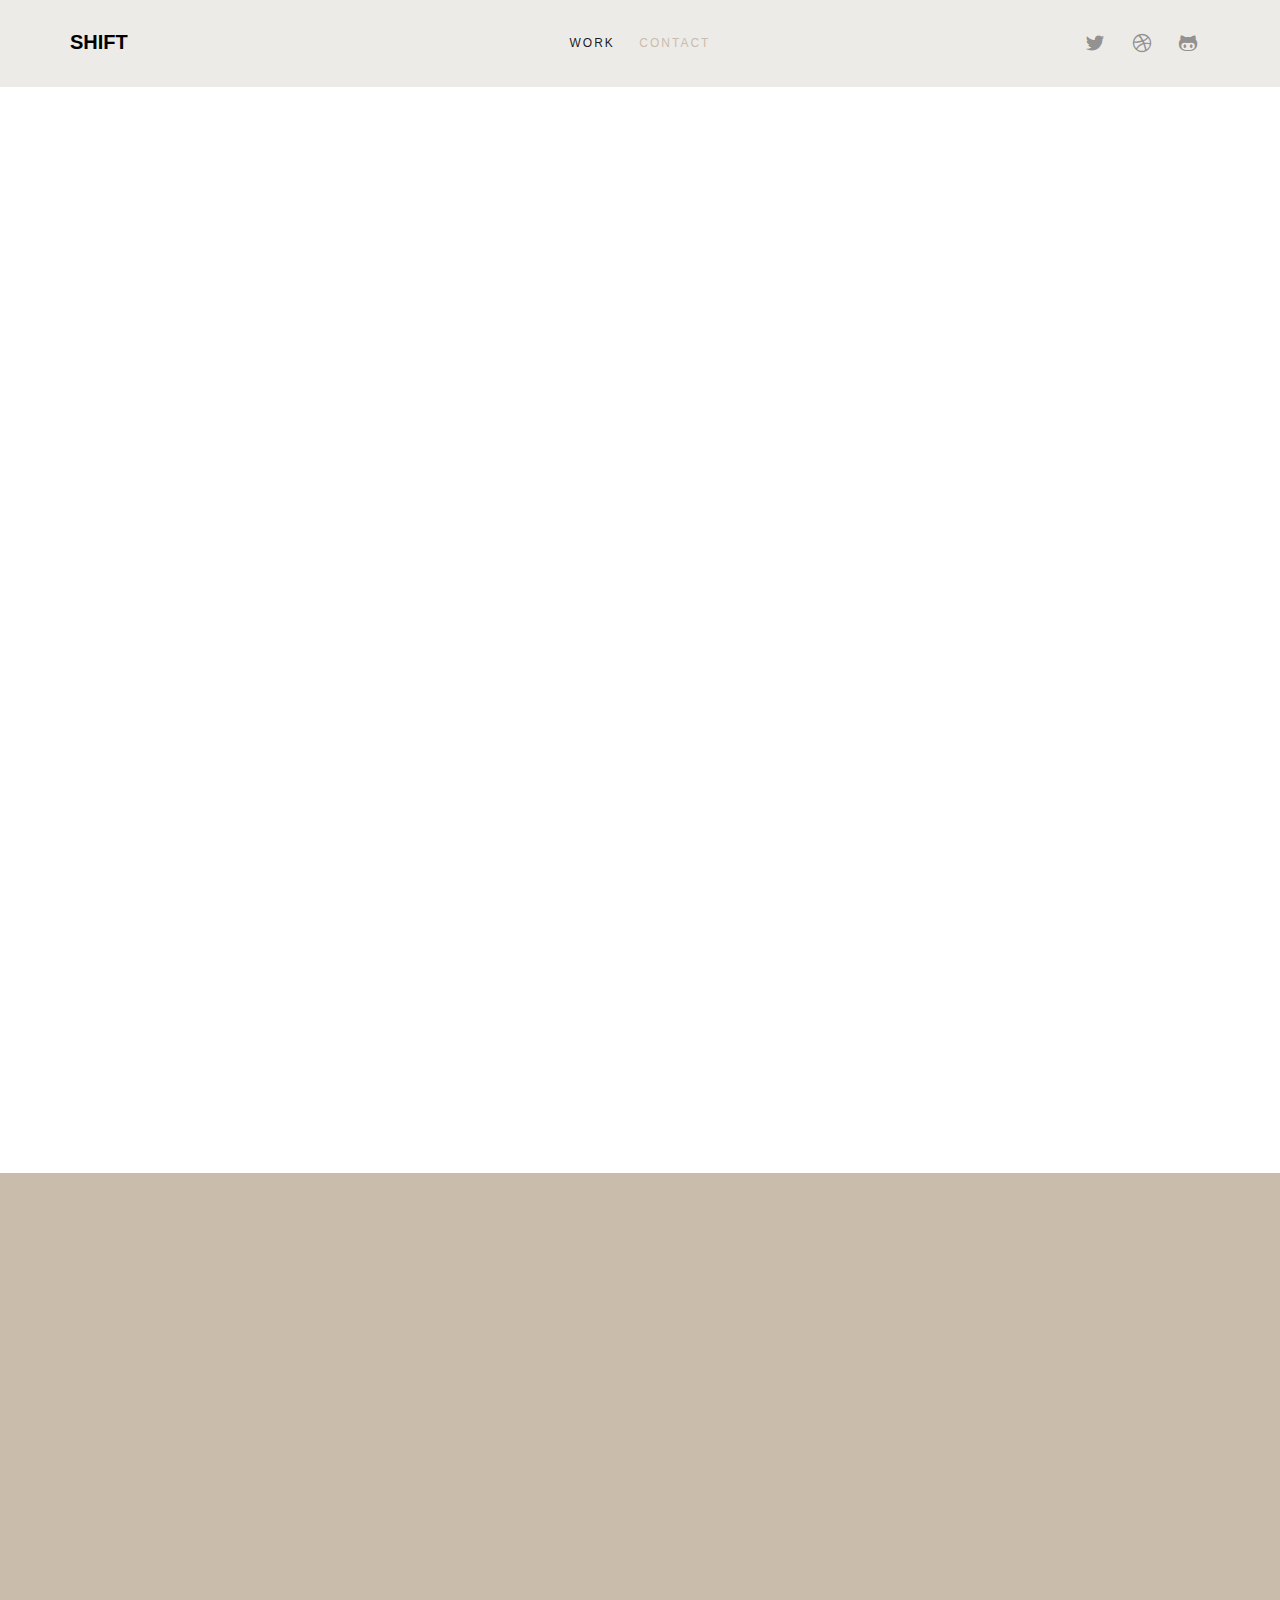
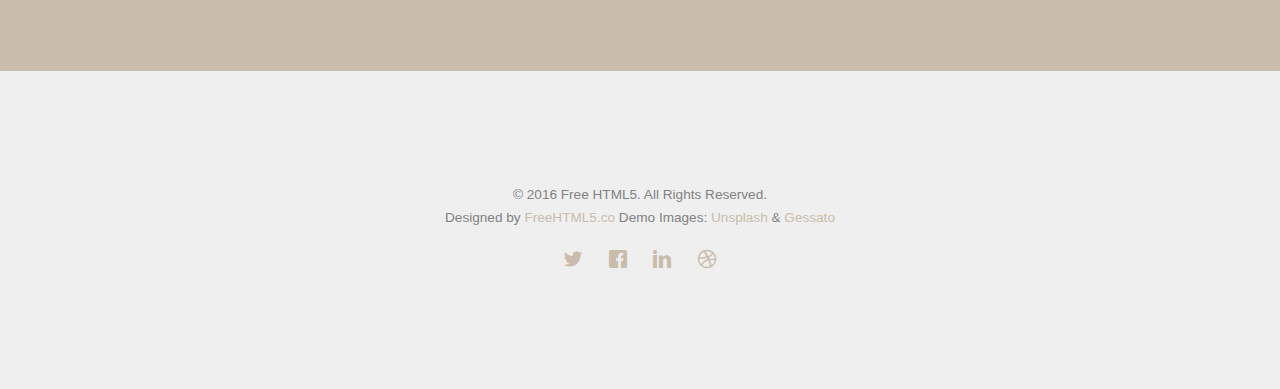
==== commit 53e73920: "updated juinor design page" ====
--- a/contact.html
+++ b/contact.html
@@ -66,7 +66,7 @@
 			</div>
 			<div class="fh5co-top-menu menu-1 text-center">
 				<ul>
-					<li><a href="work.html">Work</a></li>
+					<li><a href="index.html">Work</a></li>
 					<!-- <li><a href="about.html">Profile</a></li>
 					<li class="has-dropdown">
 						<a href="#">Dropdown</a>
@@ -96,8 +96,7 @@
 			<div class="row top-line animate-box">
 				<div class="col-md-6 col-md-offset-3 col-md-push-2 text-left fh5co-heading">
 					<h2>Say Hello</h2>
-					<h3>Free html5 templates Made by <a href="http://freehtml5.co/" target="_blank">freehtml5.co</a></h3>
-					<p>Far far away, behind the word mountains, far from the countries Vokalia and Consonantia, there live the blind texts. Separated they live in Bookmarksgrove</p>
+					<h3>Enter your email and message below and I'll reach out to you.</h3>
 				</div>
 			</div>
 			<div class="row">
@@ -106,10 +105,8 @@
 						<div class="fh5co-contact-info">
 							<h3>Contact Information</h3>
 							<ul>
-								<li class="address">198 West 21th Street, <br> Suite 721 New York NY 10016</li>
-								<li class="phone"><a href="tel://1234567920">+ 1235 2355 98</a></li>
-								<li class="email"><a href="mailto:info@yoursite.com">info@yoursite.com</a></li>
-								<li class="url"><a href="http://freehtml5.co">FreeHTML5.co</a></li>
+								<li class="phone"><a href="tel://1234567920">(678) 644-3998 </a></li>
+								<li class="email"><a href="mailto:lisna.vargheese@gmail.com">lisna.vargheese@gmail.com</a></li>
 							</ul>
 						</div>
 					</div>
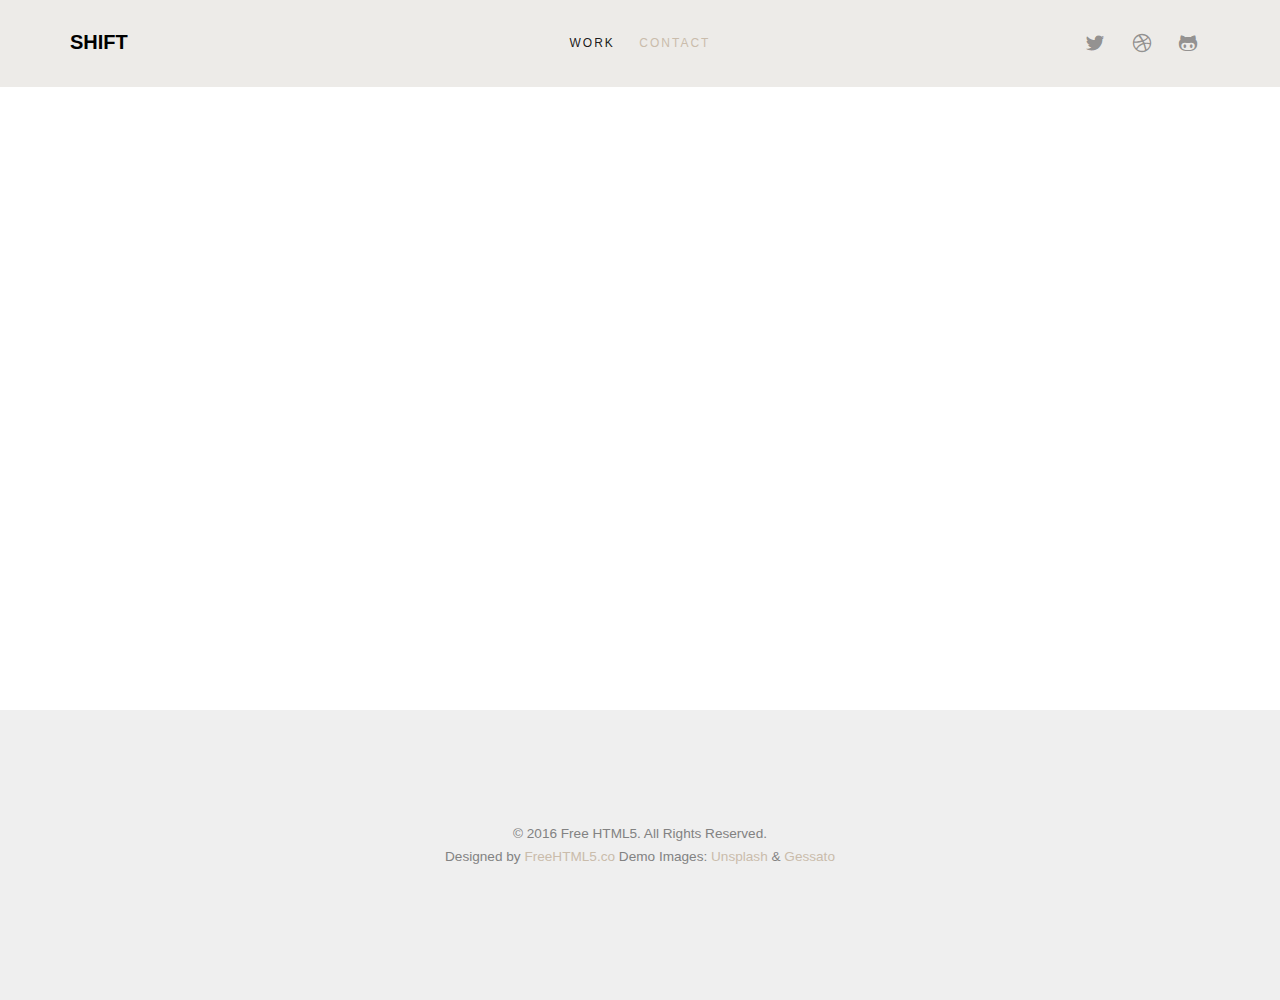
==== commit 936696e5: "fix contact" ====
--- a/contact.html
+++ b/contact.html
@@ -102,17 +102,27 @@
 			<div class="row">
 				<div class="col-md-8 col-md-offset-2">
 					<div class="col-md-5 col-md-pull-1 animate-box">
-						<div class="fh5co-contact-info">
+						<!-- <div class="fh5co-contact-info">
 							<h3>Contact Information</h3>
 							<ul>
-								<li class="phone"><a href="tel://1234567920">(678) 644-3998 </a></li>
+								<li class="phone"><a href="tel://6786443998">(678) 644-3998 </a></li>
 								<li class="email"><a href="mailto:lisna.vargheese@gmail.com">lisna.vargheese@gmail.com</a></li>
 							</ul>
-						</div>
+						</div> -->
 					</div>
 					<div class="col-md-7 animate-box">
-						<h3>Get In Touch</h3>
-						<form action="#">
+						<h3>Contact Information</h3>
+						<div class="row form-group">
+							<div class="col-md-12">
+								<div class="fh5co-contact-info">
+								<ul>
+									<li class="phone"><a href="tel://6786443998">(678) 644-3998 </a></li>
+									<li class="email"><a href="mailto:lisna.vargheese@gmail.com">lisna.vargheese@gmail.com</a></li>
+								</ul>
+							</div>
+							</div>
+						</div>
+						<!-- <form action="#">
 							<div class="row form-group">
 								<div class="col-md-12">
 									<label for="fname">Your Name</label>
@@ -138,24 +148,13 @@
 								<input type="submit" value="Send Message" class="btn btn-primary">
 							</div>
 
-						</form>
+						</form> -->
 					</div>
 				</div>
 			</div>
 		</div>
 	</div>
 
-	<div id="fh5co-started">
-		<div class="container">
-			<div class="row animate-box">
-				<div class="col-md-8 col-md-offset-2 text-center fh5co-heading">
-					<h2>Get Started</h2>
-					<p>We create beautiful themes for your site behind the word mountains, far from the countries Vokalia and Consonantia, there live the blind texts.</p>
-					<p><a href="#" class="btn btn-primary">Let's work together</a></p>
-				</div>
-			</div>
-		</div>
-	</div>
 
 	<footer id="fh5co-footer" role="contentinfo">
 		<div class="container">
@@ -166,12 +165,12 @@
 						<small class="block">Designed by <a href="http://freehtml5.co/" target="_blank">FreeHTML5.co</a> Demo Images: <a href="http://unsplash.co/" target="_blank">Unsplash</a> &amp; <a href="http://blog.gessato.com/" target="_blank">Gessato</a></small>
 					</p>
 
-					<ul class="fh5co-social-icons">
+					<!-- <ul class="fh5co-social-icons">
 						<li><a href="#"><i class="icon-twitter"></i></a></li>
 						<li><a href="#"><i class="icon-facebook"></i></a></li>
 						<li><a href="#"><i class="icon-linkedin"></i></a></li>
 						<li><a href="#"><i class="icon-dribbble"></i></a></li>
-					</ul>
+					</ul> -->
 
 				</div>
 			</div>
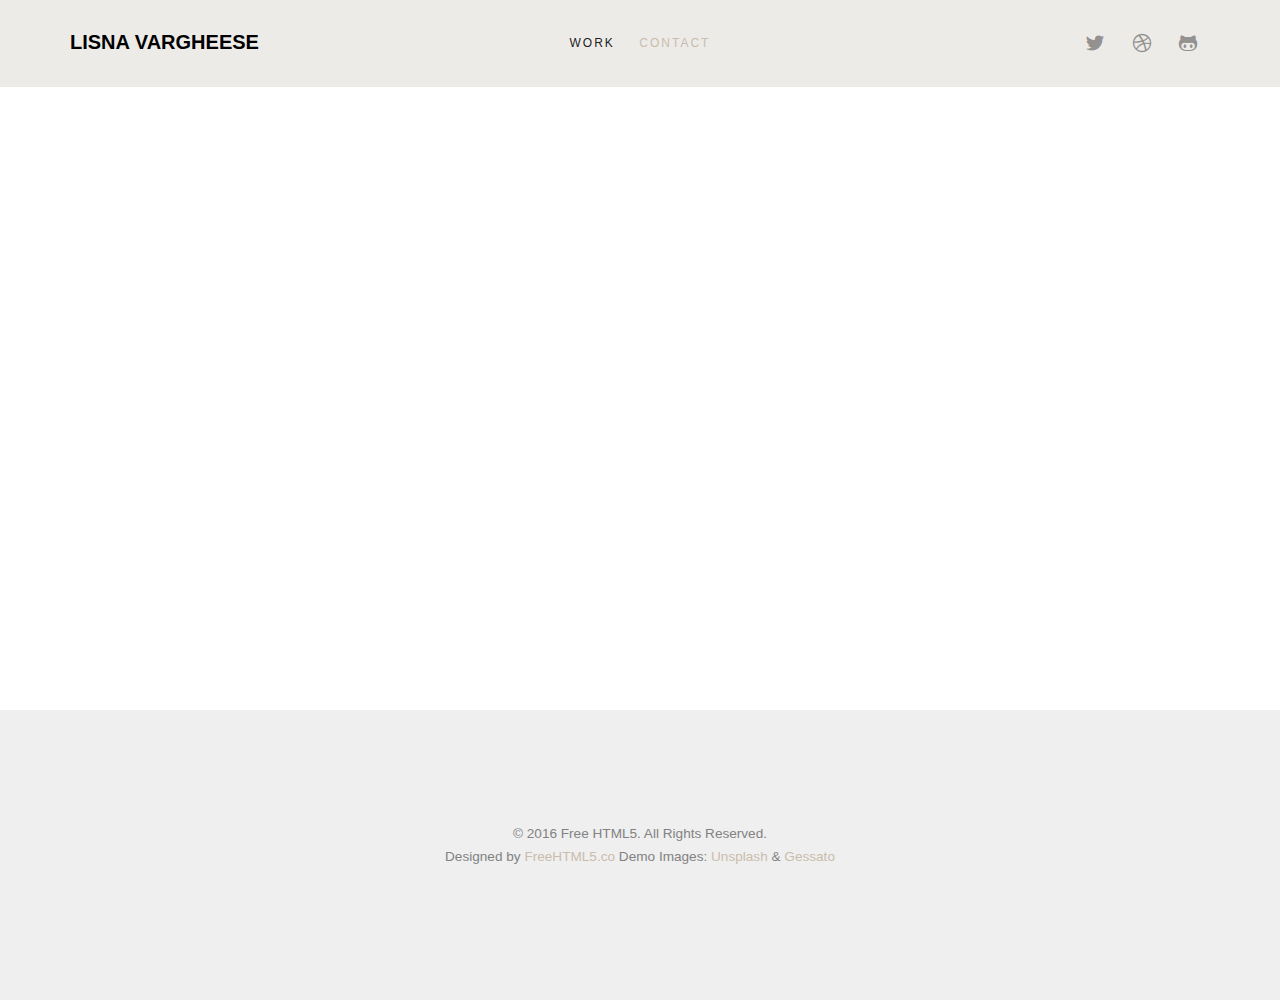
==== commit 4172cca0: "name edit" ====
--- a/contact.html
+++ b/contact.html
@@ -62,7 +62,7 @@
 	<nav class="fh5co-nav" role="navigation">
 		<div class="container">
 			<div class="fh5co-top-logo">
-				<div id="fh5co-logo"><a href="index.html">Shift</a></div>
+				<div id="fh5co-logo"><a href="index.html">Lisna Vargheese</a></div>
 			</div>
 			<div class="fh5co-top-menu menu-1 text-center">
 				<ul>
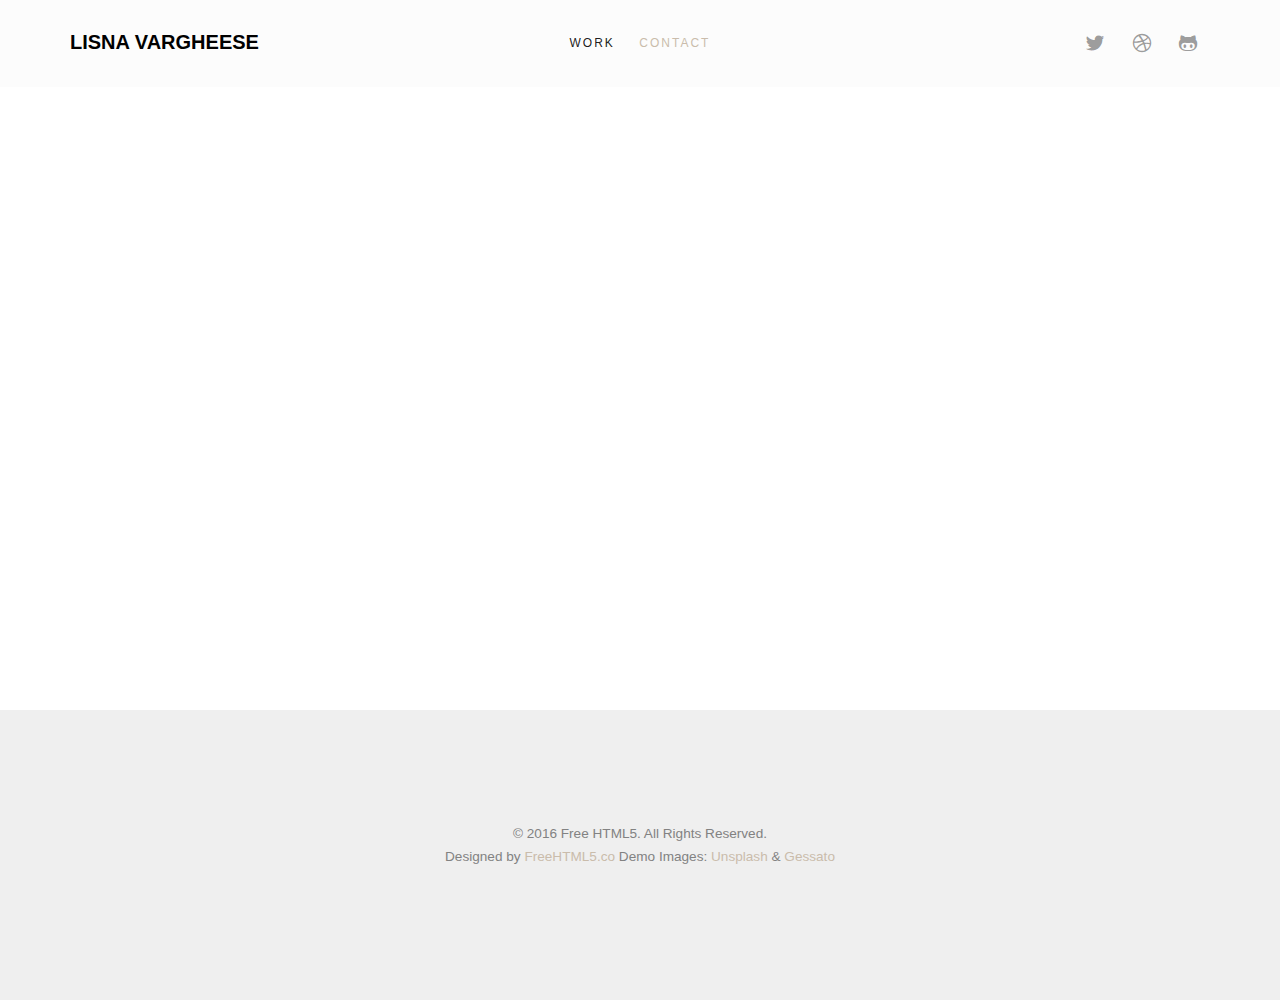
==== commit b7c75dc8: "changed colors" ====
--- a/contact.html
+++ b/contact.html
@@ -96,7 +96,7 @@
 			<div class="row top-line animate-box">
 				<div class="col-md-6 col-md-offset-3 col-md-push-2 text-left fh5co-heading">
 					<h2>Say Hello</h2>
-					<h3>Enter your email and message below and I'll reach out to you.</h3>
+					<h3>My email and number are below. Reach out to me.</h3>
 				</div>
 			</div>
 			<div class="row">
--- a/css/style.css
+++ b/css/style.css
@@ -7,7 +7,7 @@
 }
 /* =======================================================
 *
-* 	Template Style 
+* 	Template Style
 *
 * ======================================================= */
 body {
@@ -18,6 +18,7 @@
   color: #828282;
   background: #fff;
 }
+
 
 #page {
   position: relative;
@@ -92,7 +93,7 @@
   right: 0;
   padding: 25px 0;
   z-index: 1;
-  background: #edebe8;
+  background: #FCFCFC;
 }
 @media screen and (max-width: 768px) {
   .fh5co-nav {
@@ -166,7 +167,7 @@
 .fh5co-nav .menu-2 li input[type=text]:focus {
   width: 100%;
   outline: none;
-  border-bottom: 1px solid rgba(0, 0, 0, 0.1);
+  border-bottom: 2px solid rgba(0, 0, 0, 0.1);
 }
 .fh5co-nav .menu-2 li button {
   margin-top: 4px;
@@ -181,7 +182,7 @@
   background: transparent !important;
 }
 .fh5co-nav .menu-2 li button:hover i, .fh5co-nav .menu-2 li button:focus i {
-  color: black;
+  color: #6E73FF;
 }
 .fh5co-nav ul {
   padding: 0;
@@ -505,14 +506,14 @@
 }
 @media screen and (max-width: 768px) {
   .work .work-grid .inner .desc .cat {
-    color: #333333;
+    color: #000;
   }
 }
 .work:hover .inner, .work:focus .inner {
   opacity: 1;
 }
 .work:hover .desc h3 a, .work:focus .desc h3 a {
-  color: #cabcab;
+  color: #000;
 }
 
 .top-line {
@@ -554,6 +555,7 @@
 .intro h2 .fh5co-highlight {
   display: block;
   font-size: 16px;
+  color: #4A90E2;
 }
 .intro h2 .fh5co-highlight i {
   position: relative;
@@ -933,6 +935,7 @@
 .gototop a:hover, .gototop a:active, .gototop a:focus {
   text-decoration: none;
   outline: none;
+
 }
 
 .fh5co-nav-toggle {
@@ -944,6 +947,7 @@
 }
 .fh5co-nav-toggle.active i::before, .fh5co-nav-toggle.active i::after {
   background: #444;
+
 }
 .fh5co-nav-toggle:hover, .fh5co-nav-toggle:focus, .fh5co-nav-toggle:active {
   outline: none;
@@ -1080,7 +1084,7 @@
 }
 .btn-primary.btn-outline:hover, .btn-primary.btn-outline:focus, .btn-primary.btn-outline:active {
   background: #cabcab;
-  color: #fff;
+  color: #6E73FF;
 }
 
 .btn-success {
@@ -1294,5 +1298,3 @@
   padding: 0;
   margin: 0 0 5px 0;
 }
-
-/*# sourceMappingURL=style.css.map */
